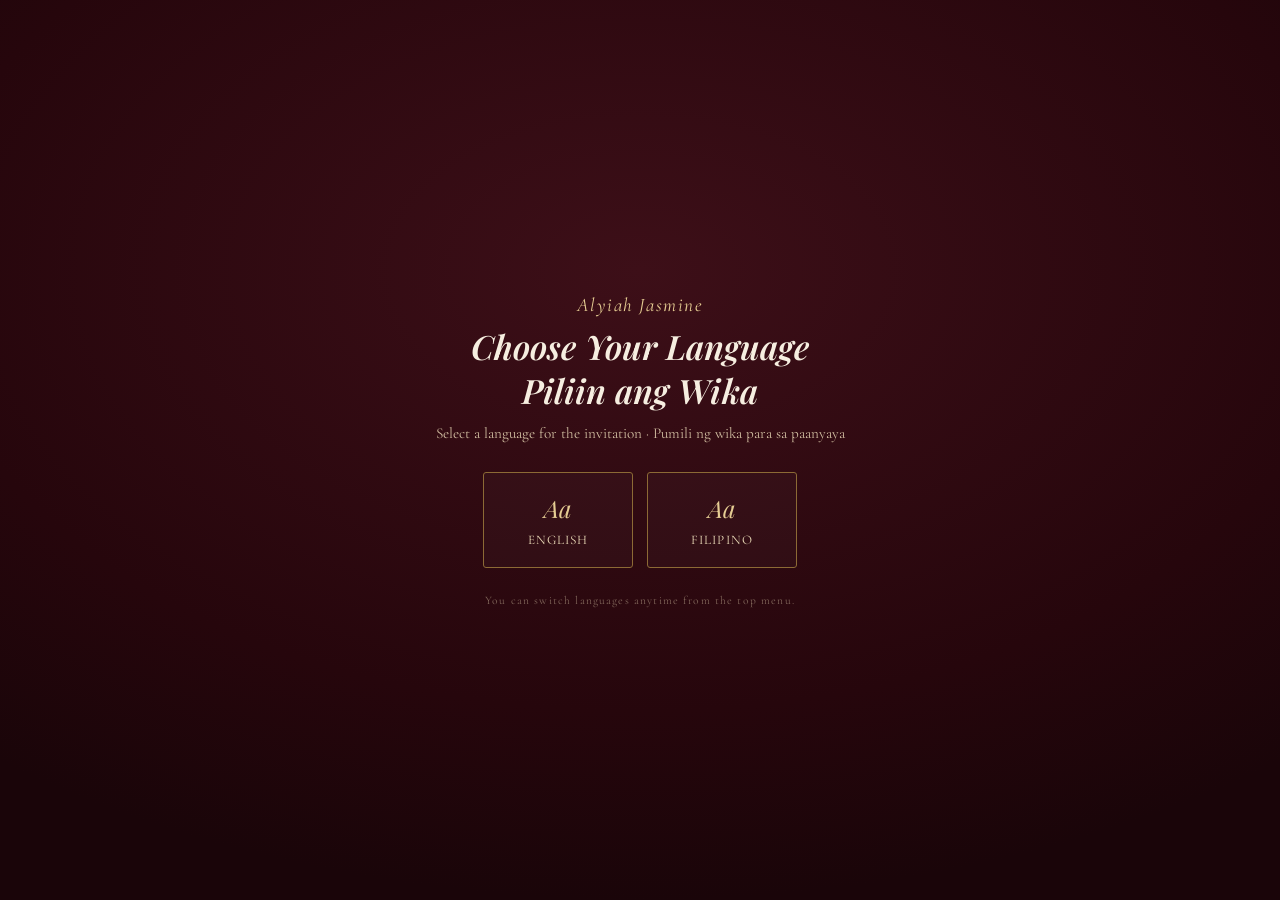
==== index.html @ 7d3e97ae "done" ====
<!DOCTYPE html>
<html lang="en">
<head>
<meta charset="UTF-8">
<meta name="viewport" content="width=device-width, initial-scale=1.0, viewport-fit=cover">
<title>Alyiah Jasmine — Eighteenth Debut</title>
<link rel="preconnect" href="https://fonts.googleapis.com">
<link rel="preconnect" href="https://fonts.gstatic.com" crossorigin>
<link href="https://fonts.googleapis.com/css2?family=Playfair+Display:ital,wght@0,600;0,700;0,900;1,600;1,700&family=Cormorant+Garamond:ital,wght@0,400;0,500;0,600;1,400;1,500&family=EB+Garamond:ital,wght@0,400;0,500;1,400&display=swap" rel="stylesheet">
<link rel="stylesheet" href="css/style.css">
</head>
<body class="is-gated">

<!-- ============ LANGUAGE GATE (pre-loading localization) ============ -->
<div class="lang-gate" id="langGate">
  <div class="lang-gate-card">
    <p class="lang-gate-mark">Alyiah Jasmine</p>
    <h1 class="lang-gate-title">Choose Your Language<br>Piliin ang Wika</h1>
    <p class="lang-gate-sub">Select a language for the invitation · Pumili ng wika para sa paanyaya</p>
    <div class="lang-gate-options">
      <button type="button" class="lang-option" data-lang-choice="en">
        <span class="lang-flag">Aa</span>
        <span class="lang-name">English</span>
      </button>
      <button type="button" class="lang-option" data-lang-choice="fil">
        <span class="lang-flag">Aa</span>
        <span class="lang-name">Filipino</span>
      </button>
    </div>
    <p class="lang-gate-foot">You can switch languages anytime from the top menu.</p>
  </div>
</div>

<!-- ============ PRELOADER (only appears if loading is slow) ============ -->
<div class="preloader" id="preloader" aria-hidden="true">
  <div class="preloader-inner">
    <div class="preloader-ring"></div>
    <p class="preloader-label" data-i18n="preloader.label">Preparing your invitation…</p>
  </div>
</div>

<div class="satin-bg" aria-hidden="true">
  <div class="satin-base"></div>
  <div class="satin-sheen"></div>
  <div class="satin-grain"></div>
  <div class="satin-vignette"></div>
</div>

<nav class="chapter-nav" aria-label="Chapters">
  <span class="brand-mark">Alyiah Jasmine</span>
  <ol class="nav-list" id="navList">
    <li><button class="nav-link" data-goto="invitation"><span class="nav-num">01</span><span data-i18n="nav.invitation">Invitation</span></button></li>
    <li><button class="nav-link" data-goto="celebration"><span class="nav-num">02</span><span data-i18n="nav.celebration">Celebration</span></button></li>
    <li><button class="nav-link" data-goto="candles"><span class="nav-num">03</span><span data-i18n="nav.candles">18 Roses</span></button></li>
    <li><button class="nav-link" data-goto="treasures"><span class="nav-num">04</span><span data-i18n="nav.treasures">18 Treasures</span></button></li>
    <li><button class="nav-link" data-goto="wishes"><span class="nav-num">05</span><span data-i18n="nav.wishes">18 Wishes &amp; Prayers</span></button></li>
    <li><button class="nav-link" data-goto="bills"><span class="nav-num">06</span><span data-i18n="nav.bills">18 Bills</span></button></li>
    <li><button class="nav-link" data-goto="memories"><span class="nav-num">07</span><span data-i18n="nav.memories">Memories</span></button></li>
    <li><button class="nav-link" data-goto="messages"><span class="nav-num">08</span><span data-i18n="nav.messages">Messages</span></button></li>
    <li><button class="nav-link" data-goto="goodbye"><span class="nav-num">09</span><span data-i18n="nav.goodbye">Goodbye</span></button></li>
  </ol>
  <div class="nav-lang" aria-label="Language">
    <button type="button" data-lang="en">EN</button>
    <button type="button" data-lang="fil">FIL</button>
  </div>
  <button type="button" class="nav-music" id="musicToggle" data-i18n-aria="music.playAria" aria-label="Toggle background music">
    <svg class="icon-playing" viewBox="0 0 24 24" fill="none" stroke="currentColor" stroke-width="1.6"><path d="M9 18V6l10-2v12"/><circle cx="6" cy="18" r="3"/><circle cx="16" cy="16" r="3"/></svg>
    <svg class="icon-muted" viewBox="0 0 24 24" fill="none" stroke="currentColor" stroke-width="1.6"><path d="M9 18V6l10-2v12"/><circle cx="6" cy="18" r="3"/><circle cx="16" cy="16" r="3"/><path d="M2 2l20 20" stroke="#e6cd93"/></svg>
  </button>
  <!-- Mobile-only hamburger toggle. Hidden on desktop/tablet; shown under
       the mobile nav breakpoint in style.css (same breakpoint that hides
       .nav-list). Opens #mobileNavPanel, a dropdown reusing the same
       [data-goto] buttons/i18n keys as the desktop nav-list below, so
       clicks route through the existing delegated click handler in
       main.js with no duplicate navigation logic. -->
  <button type="button" class="nav-burger" id="navBurger" data-i18n-aria="nav.menuAria" aria-label="Open navigation menu" aria-expanded="false" aria-controls="mobileNavPanel">
    <span class="nav-burger-bar"></span>
    <span class="nav-burger-bar"></span>
    <span class="nav-burger-bar"></span>
  </button>
</nav>

<!-- Mobile navigation dropdown + backdrop. Desktop/tablet: never shown
     (display:none outside the mobile breakpoint). Mobile: toggled open/
     closed by #navBurger via main.js, which just adds/removes the
     .is-open class and lets the existing document-level [data-goto]
     click handler perform the actual chapter navigation. -->
<div class="mobile-nav-backdrop" id="mobileNavBackdrop"></div>
<div class="mobile-nav" id="mobileNavPanel" aria-hidden="true">
  <div class="mobile-nav-inner">
    <p class="mobile-nav-brand">Alyiah Jasmine</p>
    <ol class="mobile-nav-list">
      <li><button class="nav-link" data-goto="invitation"><span class="nav-num">01</span><span data-i18n="nav.invitation">Invitation</span></button></li>
      <li><button class="nav-link" data-goto="celebration"><span class="nav-num">02</span><span data-i18n="nav.celebration">Celebration</span></button></li>
      <li><button class="nav-link" data-goto="candles"><span class="nav-num">03</span><span data-i18n="nav.candles">18 Roses</span></button></li>
      <li><button class="nav-link" data-goto="treasures"><span class="nav-num">04</span><span data-i18n="nav.treasures">18 Treasures</span></button></li>
      <li><button class="nav-link" data-goto="wishes"><span class="nav-num">05</span><span data-i18n="nav.wishes">18 Wishes &amp; Prayers</span></button></li>
      <li><button class="nav-link" data-goto="bills"><span class="nav-num">06</span><span data-i18n="nav.bills">18 Bills</span></button></li>
      <li><button class="nav-link" data-goto="memories"><span class="nav-num">07</span><span data-i18n="nav.memories">Memories</span></button></li>
      <li><button class="nav-link" data-goto="messages"><span class="nav-num">08</span><span data-i18n="nav.messages">Messages</span></button></li>
      <li><button class="nav-link" data-goto="goodbye"><span class="nav-num">09</span><span data-i18n="nav.goodbye">Goodbye</span></button></li>
    </ol>
  </div>
</div>

<main id="main">

  <!-- ============ CHAPTER 01 — INVITATION ============ -->
  <section class="chapter" id="chapter-invitation" data-chapter="invitation">
    <div class="floral-frame" aria-hidden="true">
      <svg class="corner c-tl"><use href="#floral-corner"/></svg>
      <svg class="corner c-tr"><use href="#floral-corner"/></svg>
      <svg class="corner c-bl"><use href="#floral-corner"/></svg>
      <svg class="corner c-br"><use href="#floral-corner"/></svg>
    </div>
    <div class="invite-scene">

      <div class="intro-stage" id="introStage">
        <h1 class="hero-name">
          <span class="line"><span>ALYIAH</span></span>
          <span class="line"><span>JASMINE</span></span>
        </h1>
        <p class="hero-turns"><span data-i18n="hero.turns">turns</span> <span class="hero-18" data-i18n="hero.eighteen">eighteen</span></p>
        <div class="intro-details">
          <p class="invite-line" data-i18n="invite.line">Join us to celebrate as Alyiah Jasmine turns eighteen.</p>
          <p class="invite-date">09 . 05 . 2026</p>
          <p class="invite-meta" data-i18n="invite.time">Six o'clock in the evening</p>
          <p class="invite-meta" data-i18n="invite.venue">Baytown Clubhouse — Habay 1, Bacoor, Cavite</p>
        </div>
        <div class="intro-continue" id="introContinue">
          <button type="button" class="btn-ghost" id="introContinueBtn">Continue &rarr;</button>
        </div>
      </div>

      <div class="envelope-stage" id="envelopeStage">
        <p class="eyebrow" data-i18n="invite.cordial">You are cordially invited</p>
        <div class="envelope-wrap">
          <button class="envelope" id="envelopeBtn" data-i18n-aria="invite.tapHint" aria-label="Open the invitation letter">
            <div class="envelope-back"></div>
            <div class="envelope-flap"></div>
            <div class="envelope-seal" aria-hidden="true">AJ</div>
          </button>
        </div>
        <p class="tap-hint" data-i18n="invite.tapHint">Open the Invitation</p>
      </div>

      <div class="letter-stage" id="letterStage" hidden>
        <div class="letter-card">
          <p class="letter-kicker" data-i18n="letter.kicker">Dear Guest,</p>
          <p class="letter-body" data-i18n="letter.body1">Some birthdays are simply celebrated. Others mark the beginning of something new — a little more poise, a little more grace, and the woman she is becoming.</p>
          <p class="letter-body" data-i18n="letter.body2">On the fifth of September, we open our doors and our hearts as Alyiah Jasmine turns eighteen. There will be candlelight, laughter, treasured company, and a great deal of joy.</p>
          <p class="letter-body" data-i18n="letter.body3">We would be so glad if you could be part of it.</p>
          <p class="letter-question" data-i18n="letter.question">Will you join us?</p>

          <div class="rsvp-name-field">
            <label for="rsvpName" data-i18n="rsvp.nameLabel">Your Full Name</label>
            <input type="text" id="rsvpName" maxlength="80" autocomplete="name" data-i18n-placeholder="rsvp.namePlaceholder" placeholder="e.g. Maria Dela Cruz">
            <p class="rsvp-name-hint" data-i18n="rsvp.nameHint">Please write your full name so we can find you on the guest list.</p>
          </div>

          <div class="rsvp-row">
            <button class="btn-gold" id="rsvpYes" data-i18n="rsvp.yesBtn" disabled>Yes, I'll Be There</button>
            <button class="btn-ghost" id="rsvpMaybe" data-i18n="rsvp.maybeBtn">Maybe — Not Yet Sure</button>
          </div>

          <div class="rsvp-divider"><span data-i18n="rsvp.or">or</span></div>

          <div class="rsvp-listed">
            <button class="btn-ghost small" id="rsvpAlready" data-i18n="rsvp.alreadyBtn">I'm Already On The List</button>
          </div>

          <p class="rsvp-response" id="rsvpResponse" hidden></p>
          <div class="rsvp-continue" id="rsvpContinue" hidden>
            <button class="btn-gold" id="rsvpContinueBtn" data-i18n="rsvp.continueBtn">Continue to the Celebration →</button>
          </div>
        </div>
      </div>

    </div>
  </section>

  <!-- ============ CHAPTER 02 — CELEBRATION ============ -->
  <section class="chapter" id="chapter-celebration" data-chapter="celebration">
    <div class="chapter-inner">
      <div class="chapter-head">
        <span class="eyebrow" data-i18n="celebration.eyebrow">02 — The Celebration</span>
        <h2 class="chapter-title" data-i18n="celebration.title">Details of the Evening</h2>
      </div>

      <div class="celebration-grid">
        <div class="detail-card"><h3 data-i18n="detail.dateLabel">Date</h3><p data-i18n="detail.dateValue">September 5, 2026</p></div>
        <div class="detail-card"><h3 data-i18n="detail.timeLabel">Time</h3><p data-i18n="detail.timeValue">Six in the Evening</p></div>
        <div class="detail-card map-card">
          <h3 data-i18n="detail.locationLabel">Location</h3>
          <p>Baytown Clubhouse<br>Habay 1, Bacoor, Cavite</p>
          <a class="btn-ghost small" id="mapLink" data-i18n="detail.viewLocation" href="#" target="_blank" rel="noopener">View Location</a>
        </div>
      </div>

      <svg class="floral-divider"><use href="#floral-divider"/></svg>

      <div class="countdown">
        <p class="countdown-label" data-i18n="countdown.label">The Celebration Begins In</p>
        <div class="countdown-row">
          <div class="cd-unit"><span id="cdDays">00</span><label data-i18n="countdown.days">Days</label></div>
          <div class="cd-unit"><span id="cdHours">00</span><label data-i18n="countdown.hours">Hours</label></div>
          <div class="cd-unit"><span id="cdMins">00</span><label data-i18n="countdown.mins">Minutes</label></div>
          <div class="cd-unit"><span id="cdSecs">00</span><label data-i18n="countdown.secs">Seconds</label></div>
        </div>
      </div>

      <div class="dresscode">
        <h3 class="eyebrow" data-i18n="dresscode.eyebrow">Dress Code</h3>
        <p class="dresscode-sub" data-i18n="dresscode.sub">Formal / Elegant Attire</p>
        <div class="dresscode-grid">
          <div class="dc-card">
            <div class="dc-swatch" style="background:#F4B8C8;"></div>
            <h4 data-i18n="dresscode.color1Title">Baby Pink</h4>
            <p data-i18n="dresscode.color1Desc">Blush, rose, or soft pink tones</p>
          </div>
          <div class="dc-card">
            <div class="dc-swatch" style="background:#D9C4A0;"></div>
            <h4 data-i18n="dresscode.color2Title">Beige</h4>
            <p data-i18n="dresscode.color2Desc">Cream, sand, or warm neutral tones</p>
          </div>
        </div>
      </div>

      <div class="gift-section">
        <h3 class="eyebrow" data-i18n="gift.eyebrow">A Gift From The Heart</h3>
        <p class="gift-sub" data-i18n="gift.sub">Your presence is the most treasured gift of all. If you wish to bring something more, here are a few ideas.</p>
        <div class="gift-grid">
          <div class="gift-card">
            <svg viewBox="0 0 64 64" fill="none" stroke="currentColor" stroke-width="1.4"><path d="M16 24h32l-3 30H19l-3-30z"/><path d="M22 24v-4a10 10 0 0 1 20 0v4"/></svg>
            <span data-i18n="gift.bags">Bags</span>
          </div>
          <div class="gift-card">
            <svg viewBox="0 0 64 64" fill="none" stroke="currentColor" stroke-width="1.4"><path d="M26 8h12l4 10-6 4 6 4-6 30H24l-6-30 6-4-6-4z"/></svg>
            <span data-i18n="gift.dresses">Dresses</span>
          </div>
          <div class="gift-card">
            <svg viewBox="0 0 64 64" fill="none" stroke="currentColor" stroke-width="1.4"><circle cx="24" cy="24" r="9"/><path d="M31 31l16 16"/><path d="M43 43l6 6 4-4-6-6"/></svg>
            <span data-i18n="gift.makeup">Makeup</span>
          </div>
          <div class="gift-card">
            <svg viewBox="0 0 64 64" fill="none" stroke="currentColor" stroke-width="1.4"><path d="M14 12c6 10 12 14 18 14s12-4 18-14"/><circle cx="32" cy="42" r="7"/></svg>
            <span data-i18n="gift.necklaces">Necklaces</span>
          </div>
          <div class="gift-card">
            <svg viewBox="0 0 64 64" fill="none" stroke="currentColor" stroke-width="1.4"><path d="M26 10h12v14c0 6-3 9-6 9s-6-3-6-9V10z"/><path d="M23 33h18l-3 21H26l-3-21z"/></svg>
            <span data-i18n="gift.lipstick">Lipstick (Nude Shades)</span>
          </div>
        </div>
        <p class="gift-note" data-i18n="gift.note">Monetary gifts are also received with gratitude and love.</p>
      </div>
      <div class="chapter-footer">
        <button type="button" class="btn-gold chapter-continue-btn" data-goto="candles" data-i18n="celebration.continueBtn">Continue to 18 Roses &rarr;</button>
      </div>
    </div>
  </section>

  <!-- ============ CHAPTER 03 — 18 ROSES (BALLROOM SCENE) ============ -->
  <section class="chapter chapter--ballroom" id="chapter-candles" data-chapter="candles">
    <div class="ballroom-scene">
      <div class="ballroom-caption">
        <span class="eyebrow" data-i18n="candles.eyebrow">03 — Eighteen Roses</span>
        <h2 class="chapter-title" data-i18n="candles.title">A Rose For Every Year</h2>
        <p class="hint" data-i18n="candles.hint">Tap a rose to read who it's for.</p>
      </div>
      <div class="ballroom-mapwrap" id="ballroomMapwrapDesktop">
        <img src="wholemap.png" alt="" class="ballroom-map" draggable="false">
        <div class="ballroom-scrim" aria-hidden="true"></div>
      </div>
      <!-- Mobile-only three-part portrait map (top/middle/bottom), stacked
           edge-to-edge with no gaps/borders so it reads as one continuous
           tall ballroom. Shown instead of the desktop wrap above under the
           mobile-portrait breakpoint — see the media query in style.css. -->
      <div class="ballroom-mapwrap-mobile" id="ballroomMapwrapMobile">
        <img src="map-mobile-top.jpg" alt="" class="ballroom-map-part" draggable="false">
        <img src="map-mobile-middle.jpg" alt="" class="ballroom-map-part" draggable="false">
        <img src="map-mobile-bot.jpg" alt="" class="ballroom-map-part" draggable="false">
        <div class="ballroom-scrim" aria-hidden="true"></div>
      </div>
      <div class="ballroom-figures" id="candleGrid" aria-label="Eighteen roses"></div>
      <div class="ballroom-footer">
        <button type="button" class="btn-gold chapter-continue-btn" data-goto="treasures" data-i18n="candles.continueBtn">Continue to 18 Treasures &rarr;</button>
      </div>
    </div>
  </section>

  <!-- ============ CHAPTER 04 — 18 TREASURES (BALLROOM SCENE) ============
       Same ballroom layout system as 18 Roses (see chapter-candles above
       and the BALLROOM SCENE SYSTEM in js/main.js): same map, same
       character/name positioning + collision rules, same container
       structure, same responsive (desktop map / mobile 3-part stack)
       behavior. Only the characters and names differ, via Treasures'
       own existing data in main.js (treasuresData, item art "bag") —
       nothing from 18 Roses' characters or names is reused. ============ -->
  <section class="chapter chapter--ballroom" id="chapter-treasures" data-chapter="treasures">
    <div class="ballroom-scene">
      <div class="ballroom-caption">
        <span class="eyebrow" data-i18n="treasures.eyebrow">04 — Eighteen Treasures</span>
        <h2 class="chapter-title" data-i18n="treasures.title">Gifts From Loved Ones</h2>
        <p class="hint" data-i18n="treasures.hint">Tap a treasure to see who it's from.</p>
      </div>
      <div class="ballroom-mapwrap" id="treasuresMapwrapDesktop">
        <img src="wholemap.png" alt="" class="ballroom-map" draggable="false">
        <div class="ballroom-scrim" aria-hidden="true"></div>
      </div>
      <!-- Mobile-only three-part portrait map (top/middle/bottom), stacked
           edge-to-edge with no gaps/borders so it reads as one continuous
           tall ballroom. Shown instead of the desktop wrap above under the
           mobile-portrait breakpoint — see the media query in style.css. -->
      <div class="ballroom-mapwrap-mobile" id="treasuresMapwrapMobile">
        <img src="map-mobile-top.jpg" alt="" class="ballroom-map-part" draggable="false">
        <img src="map-mobile-middle.jpg" alt="" class="ballroom-map-part" draggable="false">
        <img src="map-mobile-bot.jpg" alt="" class="ballroom-map-part" draggable="false">
        <div class="ballroom-scrim" aria-hidden="true"></div>
      </div>
      <div class="ballroom-figures" id="treasureGrid" aria-label="Eighteen treasures"></div>
      <div class="ballroom-footer">
        <button type="button" class="btn-gold chapter-continue-btn" data-goto="wishes" data-i18n="treasures.continueBtn">Continue to 18 Wishes &amp; Prayers &rarr;</button>
      </div>
    </div>
  </section>

  <!-- ============ CHAPTER 05 — 18 WISHES & PRAYERS (BALLROOM SCENE) ============
       Same ballroom layout system as 18 Roses / 18 Treasures (see
       chapter-candles above and the BALLROOM SCENE SYSTEM in js/main.js):
       same map, same character/name positioning + collision rules, same
       container structure, same responsive (desktop map / mobile 3-part
       stack) behavior. Only the characters and names differ, via Wishes'
       own existing data in main.js (wishesData and the "candle" item art)
       — nothing from 18 Roses' or 18 Treasures' characters or names is
       reused. ============ -->
  <section class="chapter chapter--ballroom" id="chapter-wishes" data-chapter="wishes">
    <div class="ballroom-scene">
      <div class="ballroom-caption">
        <span class="eyebrow" data-i18n="wishes.eyebrow">05 — Eighteen Wishes &amp; Prayers</span>
        <h2 class="chapter-title" data-i18n="wishes.title">A Candle For Each Blessing</h2>
        <p class="hint" data-i18n="wishes.hint">Tap a candle to read a wish or prayer.</p>
      </div>
      <div class="ballroom-mapwrap" id="wishesMapwrapDesktop">
        <img src="wholemap.png" alt="" class="ballroom-map" draggable="false">
        <div class="ballroom-scrim" aria-hidden="true"></div>
      </div>
      <!-- Mobile-only three-part portrait map (top/middle/bottom), stacked
           edge-to-edge with no gaps/borders so it reads as one continuous
           tall ballroom. Shown instead of the desktop wrap above under the
           mobile-portrait breakpoint — see the media query in style.css. -->
      <div class="ballroom-mapwrap-mobile" id="wishesMapwrapMobile">
        <img src="map-mobile-top.jpg" alt="" class="ballroom-map-part" draggable="false">
        <img src="map-mobile-middle.jpg" alt="" class="ballroom-map-part" draggable="false">
        <img src="map-mobile-bot.jpg" alt="" class="ballroom-map-part" draggable="false">
        <div class="ballroom-scrim" aria-hidden="true"></div>
      </div>
      <div class="ballroom-figures" id="wishGrid" aria-label="Eighteen wishes and prayers"></div>
      <div class="ballroom-footer">
        <button type="button" class="btn-gold chapter-continue-btn" data-goto="bills" data-i18n="wishes.continueBtn">Continue to 18 Bills &rarr;</button>
      </div>
    </div>
  </section>

  <!-- ============ CHAPTER 06 — 18 BILLS (BALLROOM SCENE) ============
       Same ballroom layout system as 18 Roses / 18 Treasures / 18 Wishes
       & Prayers (see chapter-candles above and the BALLROOM SCENE SYSTEM
       in js/main.js): same map, same character/name positioning +
       collision rules, same container structure, same responsive
       (desktop map / mobile 3-part stack) behavior. Only the characters
       and names differ, via Bills' own existing data in main.js
       (billsData and the "cash" item art) — nothing from 18 Roses',
       18 Treasures', or 18 Wishes & Prayers' characters or names is
       reused. ============ -->
  <section class="chapter chapter--ballroom" id="chapter-bills" data-chapter="bills">
    <div class="ballroom-scene">
      <div class="ballroom-caption">
        <span class="eyebrow" data-i18n="bills.eyebrow">06 — Eighteen Bills</span>
        <h2 class="chapter-title" data-i18n="bills.title">A Toast to Prosperity</h2>
        <p class="hint" data-i18n="bills.hint">Pull a tag to reveal a name.</p>
      </div>
      <div class="ballroom-mapwrap" id="billsMapwrapDesktop">
        <img src="wholemap.png" alt="" class="ballroom-map" draggable="false">
        <div class="ballroom-scrim" aria-hidden="true"></div>
      </div>
      <!-- Mobile-only three-part portrait map (top/middle/bottom), stacked
           edge-to-edge with no gaps/borders so it reads as one continuous
           tall ballroom. Shown instead of the desktop wrap above under the
           mobile-portrait breakpoint — see the media query in style.css. -->
      <div class="ballroom-mapwrap-mobile" id="billsMapwrapMobile">
        <img src="map-mobile-top.jpg" alt="" class="ballroom-map-part" draggable="false">
        <img src="map-mobile-middle.jpg" alt="" class="ballroom-map-part" draggable="false">
        <img src="map-mobile-bot.jpg" alt="" class="ballroom-map-part" draggable="false">
        <div class="ballroom-scrim" aria-hidden="true"></div>
      </div>
      <div class="ballroom-figures" id="billGrid" aria-label="Eighteen bills"></div>
      <div class="ballroom-footer">
        <button type="button" class="btn-gold chapter-continue-btn" data-goto="memories" data-i18n="bills.continueBtn">Continue to Memories &rarr;</button>
      </div>
    </div>
  </section>

  <!-- ============ CHAPTER 07 — MEMORIES ============ -->
  <section class="chapter chapter-memories" id="chapter-memories" data-chapter="memories">

    <!-- Scene-wide curtains: left & right drapes frame the full installation -->
    <div class="mem-curtain mem-curtain--left" aria-hidden="true">
      <img src="assets/curtain_left.png" alt="">
    </div>
    <div class="mem-curtain mem-curtain--right" aria-hidden="true">
      <img src="assets/curtain_right.png" alt="">
    </div>

    <!-- Floral corner swags anchored to the upper corners -->
    <div class="mem-floral mem-floral--left" aria-hidden="true">
      <img src="assets/23.png" alt="">
    </div>
    <div class="mem-floral mem-floral--right" aria-hidden="true">
      <img src="assets/24.png" alt="">
    </div>

    <!-- String lights span the full width above the title -->
    <div class="mem-lights" aria-hidden="true">
      <img src="assets/25.png" alt="">
    </div>

    <!-- Scrollable inner content -->
    <div class="chapter-inner mem-inner">

      <!-- Title — part of the wall, not a banner -->
      <div class="mem-title-block">
        <span class="eyebrow mem-eyebrow" data-i18n="memories.eyebrow">07 — Memories</span>
        <h2 class="chapter-title mem-chapter-title" data-i18n="memories.title">A Wall of Moments</h2>
        <p class="memories-tagline">
          <span data-i18n="memories.taglineA">Collect Moments,</span>
          <span class="tagline-accent" data-i18n="memories.taglineB">Not Things</span>
        </p>
      </div>

      <!-- Add Memory button — no QR code -->
      <div class="memory-toolbar">
        <button class="btn-gold" id="openMemoryUpload" data-i18n="memories.addBtn">Add Your Memory</button>
        <!-- QR hidden: guests receive a physical QR card pointing to guest.html -->
        <div class="memory-qr" id="memoryQr" hidden>
          <p class="memory-qr-label" data-i18n="memories.qrLabel">Scan to share from your phone</p>
          <div class="memory-qr-code" id="memoryQrCode" aria-hidden="true"></div>
          <a class="memory-qr-link" id="memoryQrLink" href="guest.html" target="_blank" rel="noopener">guest.html</a>
        </div>
      </div>

      <!-- Physical Memory Wall Display Wrapper — Full Screen Width -->
      <div class="memory-wall-wrapper">
        <!-- Subtle hanging gold display cords behind memory cards -->
        <svg class="memory-cords-svg" viewBox="0 0 1400 380" preserveAspectRatio="none" aria-hidden="true">
          <defs>
            <linearGradient id="cordGoldGrad" x1="0%" y1="0%" x2="100%" y2="0%">
              <stop offset="0%" stop-color="#c9a765" stop-opacity="0.05" />
              <stop offset="10%" stop-color="#c9a765" stop-opacity="0.6" />
              <stop offset="50%" stop-color="#f0d98a" stop-opacity="0.85" />
              <stop offset="90%" stop-color="#c9a765" stop-opacity="0.6" />
              <stop offset="100%" stop-color="#c9a765" stop-opacity="0.05" />
            </linearGradient>
            <filter id="cordShadow" x="-10%" y="-20%" width="120%" height="140%">
              <feDropShadow dx="0" dy="2" stdDeviation="3" flood-color="#000000" flood-opacity="0.65" />
              <feDropShadow dx="0" dy="0" stdDeviation="4" flood-color="#c9a765" flood-opacity="0.3" />
            </filter>
          </defs>
          <!-- Row 1 hanging display cord -->
          <path d="M 0,30 Q 700,48 1400,30" stroke="url(#cordGoldGrad)" stroke-width="1.8" fill="none" filter="url(#cordShadow)" />
          <!-- Row 2 hanging display cord -->
          <path d="M 0,195 Q 700,213 1400,195" stroke="url(#cordGoldGrad)" stroke-width="1.8" fill="none" filter="url(#cordShadow)" />
          <!-- Row 3 hanging display cord -->
          <path d="M 0,360 Q 700,378 1400,360" stroke="url(#cordGoldGrad)" stroke-width="1.8" fill="none" filter="url(#cordShadow)" />
        </svg>

        <!-- The memory wall — primary visual hero -->
        <div class="memory-wall" id="memoryWall">
          <p class="wall-loading" data-i18n="memories.loading">Gathering memories…</p>
        </div>
      </div>

      <!-- Pagination -->
      <div class="memory-pagination" id="memoryPagination" hidden>
        <button type="button" class="btn-ghost small memory-page-btn" id="memoryPrevBtn" data-i18n="memories.prevBtn">&larr; Previous</button>
        <span class="memory-page-status" id="memoryPageStatus"></span>
        <button type="button" class="btn-ghost small memory-page-btn" id="memoryNextBtn" data-i18n="memories.nextBtn">Next &rarr;</button>
      </div>

      <!-- Asset Footer: Continue button at top of decorative asset footer (27.png) -->
      <footer class="mem-asset-footer">
        <div class="mem-footer-btn-wrap">
          <button type="button" class="btn-gold chapter-continue-btn" data-goto="messages" data-i18n="memories.continueBtn">Continue to Messages &rarr;</button>
        </div>
        <div class="memories-bottom-decor" aria-hidden="true">
          <img src="assets/27.png" alt="">
        </div>
      </footer>
    </div>
  </section>

  <!-- ============ CHAPTER 07 — MESSAGES ============ -->
  <section class="chapter" id="chapter-messages" data-chapter="messages">
    <div class="chapter-inner">
      <div class="chapter-head">
        <span class="eyebrow" data-i18n="messages.eyebrow">08 — Messages</span>
        <h2 class="chapter-title" data-i18n="messages.title">A Message For Alyiah</h2>
      </div>

      <!-- Leave a Message button opens the notepad modal -->
      <div class="message-toolbar">
        <button class="btn-gold" id="openMessageModal" data-i18n="messages.submitBtn">Leave A Message</button>
      </div>

      <!-- Notepad message cards -->
      <div class="message-wall" id="messageWall">
        <p class="wall-loading" data-i18n="messages.loading">Gathering messages…</p>
      </div>

      <!-- Pagination -->
      <div class="message-pagination" id="messagePagination" hidden>
        <button type="button" class="btn-ghost small memory-page-btn" id="msgPrevBtn" data-i18n="messages.prevBtn">&larr; Previous</button>
        <span class="memory-page-status" id="msgPageStatus"></span>
        <button type="button" class="btn-ghost small memory-page-btn" id="msgNextBtn" data-i18n="messages.nextBtn">Next &rarr;</button>
      </div>

      <div class="chapter-footer">
        <button type="button" class="btn-gold chapter-continue-btn" data-goto="goodbye" data-i18n="messages.continueBtn">Continue to Goodbye &rarr;</button>
      </div>
    </div>
  </section>

  <!-- ============ CHAPTER 08 — GOODBYE ============ -->
  <section class="chapter" id="chapter-goodbye" data-chapter="goodbye">
    <div class="chapter-inner">
      <svg class="floral-divider"><use href="#floral-divider"/></svg>
      <p class="eyebrow" data-i18n="goodbye.thanks">Thank You For Celebrating With Us</p>
      <p class="goodbye-name">Alyiah Jasmine</p>
      <p class="goodbye-18">18</p>
      <p class="goodbye-msg" data-i18n="goodbye.msg">Thank you for being part of this special chapter. Every candle, every treasure, every message — it all means more than words can hold.</p>
      <p class="goodbye-date">09 . 05 . 2026</p>
      <svg class="floral-divider"><use href="#floral-divider"/></svg>
      <button class="btn-ghost small" id="replayBtn" style="margin-top:1.4em;" data-i18n="goodbye.replayBtn">Replay the Invitation</button>
    </div>
  </section>

</main>

<!-- ============ DETAIL MODAL (candles / treasures / bills) ============ -->
<div class="modal-overlay" id="detailModal" hidden>
  <div class="modal-card" role="dialog" aria-modal="true" aria-labelledby="modalName">
    <button class="modal-close" id="detailModalClose" aria-label="Close">&times;</button>
    <p class="modal-eyebrow" id="modalEyebrow"></p>
    <p class="modal-name" id="modalName"></p>
    <p class="modal-msg" id="modalMsg"></p>
  </div>
</div>

<!-- ============ MEMORY UPLOAD MODAL ============ -->
<div class="modal-overlay" id="uploadModal" hidden>
  <div class="modal-card memory-upload-card" role="dialog" aria-modal="true" aria-labelledby="uploadTitle">
    <button class="modal-close" id="uploadModalClose" aria-label="Close">&times;</button>
    <p class="modal-eyebrow" data-i18n="memories.eyebrow">Memories</p>
    <p class="modal-name" id="uploadTitle" data-i18n="memories.modalTitle">Add Your Memory</p>
    <form id="uploadForm" novalidate>
      <div class="form-field">
        <label for="memName" data-i18n="memories.nameLabel">Your Name</label>
        <input type="text" id="memName" maxlength="60" autocomplete="name" placeholder="Your Name" aria-describedby="memNameError" required>
        <p class="field-error" id="memNameError" aria-live="polite"></p>
      </div>
      <div class="form-field">
        <label for="memCaption" data-i18n="memories.captionLabel">Description</label>
        <textarea id="memCaption" maxlength="500" placeholder="Write something about this memory..." aria-describedby="memCaptionError" required></textarea>
        <p class="field-error" id="memCaptionError" aria-live="polite"></p>
      </div>
      <div class="form-field">
        <label for="memImage" data-i18n="memories.photoLabel">Photo</label>
        <label class="upload-photo-control" for="memImage"><span data-i18n="memories.uploadBtn">Upload Photo</span></label>
        <input class="visually-hidden" type="file" id="memImage" accept="image/jpeg,image/png,image/webp" aria-describedby="memImageError" required>
        <div class="photo-preview" id="photoPreview" hidden><img id="photoPreviewImage" alt="Selected memory photo preview"></div>
        <p class="field-error" id="memImageError" aria-live="polite"></p>
        <p class="form-note" data-i18n="memories.photoNote">Required — under 8MB, JPG, PNG, or WebP.</p>
      </div>
      <div class="memory-modal-actions">
        <button type="button" class="btn-ghost small" id="uploadCancel" data-i18n="memories.cancelBtn">Cancel</button>
        <button type="submit" class="btn-gold" data-i18n="memories.submitBtn">Add Memory</button>
      </div>
      <p class="form-status" id="uploadStatus"></p>
    </form>
  </div>
</div>

<!-- ============ MESSAGE NOTEPAD MODAL ============ -->
<div class="modal-overlay" id="messageModal" hidden>
  <div class="modal-card notepad-card" role="dialog" aria-modal="true" aria-labelledby="messageModalTitle">
    <button class="modal-close" id="messageModalClose" aria-label="Close">&times;</button>
    <p class="modal-eyebrow" data-i18n="messages.eyebrow">08 — Messages</p>
    <p class="modal-name" id="messageModalTitle" data-i18n="messages.title">A Message For Alyiah</p>
    <form id="messageForm" novalidate>
      <div class="notepad-sheet">
        <div class="notepad-name-row">
          <label class="notepad-label" for="msgName" data-i18n="messages.nameLabel">Your Name</label>
          <input class="notepad-name-input" type="text" id="msgName" maxlength="60" autocomplete="name" placeholder="Your name…" required>
        </div>
        <div class="notepad-lines">
          <textarea class="notepad-textarea" id="msgText" maxlength="500" placeholder="Write your message…" required></textarea>
        </div>
      </div>
      <div class="memory-modal-actions">
        <button type="button" class="btn-ghost small" id="messageModalCancel" data-i18n="memories.cancelBtn">Cancel</button>
        <button type="submit" class="btn-gold" data-i18n="messages.submitBtn">Leave A Message</button>
      </div>
      <p class="form-status" id="msgStatus"></p>
    </form>
  </div>
</div>


<audio id="bgMusic" loop preload="auto">
  <source src="audio/background-music.mp3" type="audio/mpeg">
</audio>

    <div class="lightbox" id="lightbox" aria-hidden="true">
      <div class="lightbox-overlay"></div>
      <div class="lightbox-content">
        <img id="lightbox-photo" class="lightbox-photo" src="" alt="" loading="lazy">
        <div class="lightbox-info">
          <div class="lightbox-guest"><span class="lightbox-name" id="lightbox-name"></span></div>
          <div class="lightbox-caption" id="lightbox-caption"></div>
        </div>
        <div class="lightbox-actions">
          <button type="button" class="lightbox-action save-photo" data-i18n-aria="lightbox.saveAria" title="Save Photo">
            <span data-i18n="lightbox.saveBtn">Save Photo</span>
          </button>
          <button type="button" class="lightbox-action share-photo" data-i18n-aria="lightbox.shareAria" title="Share">
            <span data-i18n="lightbox.shareBtn">Share</span>
          </button>
        </div>
        <p class="lightbox-status" id="lightbox-status" role="status" aria-live="polite"></p>
        <button type="button" class="lightbox-close" aria-label="Close lightbox" data-i18n-aria="lightbox.closeAria">
          <span data-i18n="lightbox.closeBtn">✕</span>
        </button>
      </div>
    </div>
<div class="particle-layer" id="particleLayer" aria-hidden="true"></div>

<svg width="0" height="0" style="position:absolute" aria-hidden="true">
  <defs>
    <symbol id="floral-corner" viewBox="0 0 200 200">
      <g fill="none" stroke="currentColor" stroke-width="1.4" stroke-linecap="round" stroke-linejoin="round">
        <path d="M8,8 C40,10 55,30 50,60 C46,85 65,95 90,80 C110,68 130,75 135,95 C140,118 165,120 180,100"/>
        <path d="M50,60 C60,55 68,62 64,72 C60,82 46,80 44,68"/>
        <path d="M90,80 C95,68 108,68 110,80 C112,92 100,96 92,90"/>
        <path d="M135,95 C145,88 155,92 152,104 C150,114 138,112 136,102"/>
        <path d="M22,30 C30,24 38,28 36,38 C34,46 24,44 22,36"/>
        <circle cx="8" cy="8" r="3"/>
        <circle cx="180" cy="100" r="2.4"/>
        <circle cx="115" cy="60" r="1.8"/>
      </g>
    </symbol>
    <symbol id="floral-divider" viewBox="0 0 400 40">
      <g fill="none" stroke="currentColor" stroke-width="1.2" stroke-linecap="round">
        <path d="M0,20 C60,5 90,35 140,20 C170,10 190,10 200,20 C210,30 230,30 260,20 C310,5 340,35 400,20"/>
        <circle cx="200" cy="20" r="3.5"/>
        <circle cx="140" cy="20" r="2"/>
        <circle cx="260" cy="20" r="2"/>
      </g>
    </symbol>
    <symbol id="rose-icon" viewBox="0 0 64 64">
      <g fill="none" stroke="currentColor" stroke-width="2" stroke-linecap="round" stroke-linejoin="round">
        <path d="M32 30c-6-4-9-10-6-16 3-6 11-7 15-2 3-9 13-11 18-5 5 6 1 15-8 18-3 8-12 10-19 5z"/>
        <path d="M32 30c-9 2-15 9-14 17 1 7 8 11 15 9 6-2 10-9 8-16-1-5-5-9-9-10z"/>
        <path d="M31 46c-2 5-2 10 0 14"/>
        <path d="M20 52c3-3 7-4 11-3"/>
        <path d="M42 50c-3-2-7-2-10 0"/>
      </g>
    </symbol>
  </defs>
</svg>

<script src="https://cdnjs.cloudflare.com/ajax/libs/gsap/3.12.5/gsap.min.js"></script>
<script src="https://cdnjs.cloudflare.com/ajax/libs/qrcodejs/1.0.0/qrcode.min.js"></script>
<script src="js/i18n.js"></script>
<script src="js/loader.js"></script>
<script src="js/storage.js"></script>
<script src="js/upload-service.js"></script>
<script src="js/main.js?v=20260829.5"></script>
</body>
</html>
---- css/style.css ----
/* ============================================================
   1. DESIGN TOKENS
   ============================================================ */
:root{
  --burgundy-deepest:#26060c;
  --burgundy-dark:#3d0f18;
  --burgundy:#54141f;
  --burgundy-light:#6e1c29;
  --wine-highlight:#8a2735;
  --gold-deep:#8c6a35;
  --gold:#c9a765;
  --gold-light:#e6cd93;
  --champagne:#ecdcb9;
  --cream:#f6eee0;
  --blush:#c99a94;
  --ink:#1a0509;
  --shadow:rgba(10,2,4,.55);

  --font-display:'Playfair Display', serif;
  --font-title:'Cormorant Garamond', serif;
  --font-body:'EB Garamond', serif;

  --nav-h:64px;
}

*{box-sizing:border-box;}
html,body{margin:0;padding:0;}
body{
  background:var(--burgundy-deepest);
  color:var(--cream);
  font-family:var(--font-body);
  overflow:hidden;
  height:100vh;
  width:100vw;
  -webkit-font-smoothing:antialiased;
}
body.is-gated{overflow:hidden;}
img{max-width:100%;display:block;}
button{font-family:inherit;cursor:pointer;background:none;border:none;color:inherit;}
button:disabled{cursor:not-allowed;}
a{color:inherit;}
h1,h2,h3,h4{margin:0;font-weight:600;}
p{margin:0;}
ol,ul{margin:0;padding:0;list-style:none;}
::selection{background:var(--gold);color:var(--ink);}

:focus-visible{outline:1.5px solid var(--gold-light);outline-offset:3px;}

[hidden]{display:none !important;}

.sr-only{
  position:absolute;width:1px;height:1px;padding:0;margin:-1px;overflow:hidden;
  clip:rect(0,0,0,0);white-space:nowrap;border:0;
}

/* ============================================================
   2. SATIN BACKGROUND
   ============================================================ */
.satin-bg{position:fixed;inset:0;z-index:0;overflow:hidden;}
.satin-base{
  position:absolute;inset:-10%;
  background:
    radial-gradient(ellipse 60% 45% at 18% 12%, rgba(138,39,53,.55), transparent 60%),
    radial-gradient(ellipse 55% 50% at 85% 20%, rgba(110,28,41,.5), transparent 62%),
    radial-gradient(ellipse 70% 60% at 30% 85%, rgba(61,15,24,.7), transparent 65%),
    radial-gradient(ellipse 65% 55% at 90% 90%, rgba(84,20,31,.65), transparent 60%),
    linear-gradient(160deg, var(--burgundy-dark) 0%, var(--burgundy) 35%, var(--burgundy-deepest) 75%, var(--ink) 100%);
}
.satin-sheen{
  position:absolute; inset:-30%;
  background:linear-gradient(115deg, transparent 35%, rgba(230,205,147,.09) 48%, rgba(230,205,147,.14) 50%, rgba(230,205,147,.09) 52%, transparent 65%);
  mix-blend-mode:screen;
  animation:sheenMove 16s ease-in-out infinite;
}
@keyframes sheenMove{
  0%{transform:translate(-12%,-6%) rotate(0deg);}
  50%{transform:translate(10%,8%) rotate(2deg);}
  100%{transform:translate(-12%,-6%) rotate(0deg);}
}
.satin-vignette{
  position:absolute;inset:0;
  background:radial-gradient(ellipse 80% 80% at 50% 50%, transparent 40%, rgba(10,2,4,.55) 100%);
}
.satin-grain{
  position:absolute;inset:0;opacity:.04;mix-blend-mode:overlay;
  background-image:radial-gradient(rgba(255,255,255,.9) .6px, transparent .6px);
  background-size:3px 3px;
}

/* ============================================================
   3. TYPE UTILITIES
   ============================================================ */
.eyebrow{
  font-family:var(--font-title);
  font-size:.78rem;
  letter-spacing:.32em;
  text-transform:uppercase;
  color:var(--gold-light);
  font-weight:500;
}
.chapter-title{
  font-family:var(--font-display);
  font-style:italic;
  font-weight:600;
  font-size:clamp(1.8rem,4vw,2.9rem);
  color:var(--cream);
  margin-top:.35em;
}
.chapter-head{text-align:center;margin-bottom:clamp(1.6rem,4vh,3rem);}

.btn-gold{
  font-family:var(--font-title);
  letter-spacing:.16em;
  text-transform:uppercase;
  font-size:.82rem;
  font-weight:600;
  color:var(--ink);
  background:linear-gradient(180deg,var(--gold-light),var(--gold) 70%,var(--gold-deep));
  padding:.95em 2em;
  border-radius:2px;
  border:1px solid rgba(255,255,255,.35);
  box-shadow:0 4px 18px rgba(0,0,0,.35);
  transition:transform .35s ease, box-shadow .35s ease, filter .35s ease, opacity .35s ease;
}
.btn-gold:hover{transform:translateY(-2px);box-shadow:0 8px 24px rgba(0,0,0,.4);filter:brightness(1.06);}
.btn-gold:active{transform:translateY(0);}
.btn-gold:disabled{opacity:.4;filter:grayscale(.4);box-shadow:none;transform:none;}
.btn-gold:disabled:hover{transform:none;box-shadow:none;filter:grayscale(.4);}

.btn-ghost{
  font-family:var(--font-title);
  letter-spacing:.16em;
  text-transform:uppercase;
  font-size:.82rem;
  font-weight:600;
  color:var(--champagne);
  background:transparent;
  padding:.9em 1.9em;
  border-radius:2px;
  border:1px solid var(--gold-deep);
  transition:border-color .35s ease, color .35s ease, background .35s ease;
}
.btn-ghost:hover{border-color:var(--gold-light);color:var(--gold-light);background:rgba(201,167,101,.08);}
.btn-ghost.small{font-size:.72rem;padding:.6em 1.3em;}

/* ============================================================
   4. FLORAL ORNAMENTS
   ============================================================ */
.floral-frame{position:absolute;inset:0;pointer-events:none;color:var(--gold);opacity:.65;}
.floral-frame svg.corner{position:absolute;width:min(22vw,170px);height:min(22vw,170px);opacity:0;}
.floral-frame .c-tl{top:10px;left:10px;}
.floral-frame .c-tr{top:10px;right:10px;transform:scaleX(-1);}
.floral-frame .c-bl{bottom:10px;left:10px;transform:scaleY(-1);}
.floral-frame .c-br{bottom:10px;right:10px;transform:scale(-1,-1);}

.floral-divider{width:min(70%,320px);height:26px;color:var(--gold);opacity:.8;margin:1.4em auto;display:block;}

/* ============================================================
   5. NAVIGATION
   ============================================================ */
.chapter-nav{
  position:fixed;top:0;left:0;right:0;height:var(--nav-h);
  z-index:40;
  display:flex;align-items:center;
  padding:0 clamp(14px,3vw,34px);
  background:linear-gradient(180deg, rgba(26,5,9,.72), rgba(26,5,9,0));
  backdrop-filter:blur(2px);
}
.brand-mark{
  font-family:var(--font-title);font-style:italic;font-size:1.05rem;letter-spacing:.05em;color:var(--gold-light);
  white-space:nowrap;margin-right:clamp(10px,3vw,32px);
}
.nav-list{
  display:flex;gap:clamp(2px,1.6vw,26px);overflow-x:auto;flex:1;
  scrollbar-width:none;
}
.nav-list::-webkit-scrollbar{display:none;}
.nav-link{
  display:flex;align-items:baseline;gap:.5em;white-space:nowrap;
  padding:.5em .15em;position:relative;
  font-family:var(--font-title);font-size:.86rem;letter-spacing:.1em;text-transform:uppercase;
  color:rgba(236,220,185,.55);
  transition:color .3s ease;
}
.nav-link .nav-num{font-size:.72rem;color:var(--gold-deep);}
.nav-link:hover{color:var(--champagne);}
.nav-link.active{color:var(--gold-light);}
.nav-link.active::after{
  content:'';position:absolute;left:0;right:0;bottom:-2px;height:1px;background:var(--gold-light);
}
.nav-lang{
  margin-left:auto;display:flex;align-items:center;gap:6px;padding-left:clamp(10px,3vw,24px);flex:0 0 auto;
}
.nav-lang button{
  font-family:var(--font-title);font-size:.72rem;letter-spacing:.1em;text-transform:uppercase;
  color:rgba(236,220,185,.5);padding:.3em .6em;border:1px solid transparent;border-radius:2px;
  transition:color .25s ease,border-color .25s ease;
}
.nav-lang button.active{color:var(--gold-light);border-color:var(--gold-deep);}
.nav-lang button:hover{color:var(--champagne);}
.nav-music{
  margin-left:10px;display:flex;align-items:center;justify-content:center;flex:0 0 auto;
  width:34px;height:34px;border:1px solid var(--gold-deep);border-radius:50%;
  color:var(--gold-light);transition:border-color .25s ease,color .25s ease,background .25s ease;
}
.nav-music svg{width:16px;height:16px;}
.nav-music .icon-muted{display:none;}
.nav-music.is-muted .icon-playing{display:none;}
.nav-music.is-muted .icon-muted{display:block;}
.nav-music:hover{border-color:var(--gold-light);background:rgba(201,167,101,.1);}

/* Hamburger toggle — desktop/tablet: not shown at all (the full
   .nav-list already fits there). Turned on only inside the mobile
   breakpoint further down this file. */
.nav-burger{
  display:none;
  flex-direction:column;align-items:center;justify-content:center;gap:5px;
  width:34px;height:34px;margin-left:8px;flex:0 0 auto;
  border:1px solid var(--gold-deep);border-radius:50%;background:transparent;
  transition:border-color .25s ease,background .25s ease;
}
.nav-burger:hover{border-color:var(--gold-light);background:rgba(201,167,101,.1);}
.nav-burger-bar{
  display:block;width:15px;height:1.5px;background:var(--gold-light);
  transition:transform .25s ease,opacity .25s ease;
}
.nav-burger.is-active .nav-burger-bar:nth-child(1){transform:translateY(6.5px) rotate(45deg);}
.nav-burger.is-active .nav-burger-bar:nth-child(2){opacity:0;}
.nav-burger.is-active .nav-burger-bar:nth-child(3){transform:translateY(-6.5px) rotate(-45deg);}

/* Mobile nav dropdown + backdrop — inert and invisible outside the
   mobile breakpoint (see @media max-width:640px below), where display,
   open/close, sizing and touch spacing are defined. */
.mobile-nav-backdrop,.mobile-nav{display:none;}

/* ============================================================
   6. CHAPTER SHELL
   ============================================================ */
main{position:relative;z-index:5;height:100vh;height:100dvh;width:100vw;}
.chapter{
  position:absolute;inset:0;
  padding:calc(var(--nav-h) + clamp(20px,5vh,60px)) clamp(18px,6vw,80px) clamp(30px,6vh,60px);
  overflow-y:auto;
  display:flex;flex-direction:column;align-items:center;
  opacity:0;visibility:hidden;
}
.chapter.is-active{opacity:1;visibility:visible;}
.chapter-inner{width:100%;max-width:980px;margin:0 auto;display:flex;flex-direction:column;align-items:center;}

/* ============================================================
   6b. CHAPTER — 18 ROSES (FULLSCREEN BALLROOM SCENE)
   The ballroom is a full-viewport game-map scene, not a card or
   inline image. It ignores the standard .chapter padding/max-width
   so the artwork can fill the entire available viewport.
   ============================================================ */
.chapter--ballroom{padding:0;overflow:hidden;display:block;}
.ballroom-scene{position:absolute;inset:0;width:100%;height:100%;overflow:hidden;}
/* Wraps the map image + scrim + figures as one layer so the figures'
   percentage-based left/top always resolves against the map's own
   box — on desktop that box is the full-bleed viewport (unchanged
   from before); on mobile (see breakpoint below) it becomes the
   map's own natural, taller-than-viewport height. */
.ballroom-mapwrap{position:absolute;inset:0;width:100%;height:100%;}
.ballroom-map{
  position:absolute;inset:0;
  width:100%;height:100%;
  object-fit:cover;object-position:center;
  display:block;
  image-rendering:-webkit-optimize-contrast;
}
/* Mobile three-part map wrap: hidden on desktop/landscape, shown (and the
   desktop wrap hidden) under the mobile-portrait breakpoint below. Kept out
   of layout entirely on desktop so it never adds scroll height there. */
.ballroom-mapwrap-mobile{display:none;}
.ballroom-scrim{
  position:absolute;inset:0;pointer-events:none;
  background:linear-gradient(180deg, rgba(10,3,5,.6) 0%, rgba(10,3,5,0) 24%, rgba(10,3,5,0) 68%, rgba(10,3,5,.62) 100%);
}
/* Characters standing around the ballroom floor — absolutely positioned
   by percentage (left/top) so each guest keeps their spot on the scene
   at any viewport size. No card, no background, no border: just the
   pixel-art figure with a soft contact shadow. */
.ballroom-figures{position:absolute;inset:0;z-index:2;pointer-events:none;}
.ballroom-figure{
  position:absolute;transform:translate(-50%,-100%);
  /* Sized from the smaller of width- or height-based scaling so
     short/wide windows (e.g. 1280x720) shrink the figure enough to
     keep clear vertical margin between rows, the nav bar, and the
     Continue button footer — not just narrow windows. */
  width:clamp(38px,min(5.6vw,8vh),78px);
  padding:0;border:0;background:none;cursor:pointer;
  pointer-events:auto;-webkit-tap-highlight-color:transparent;
}
.ballroom-figure .figure-shadow{
  position:absolute;left:50%;bottom:-3%;transform:translateX(-50%);
  width:68%;height:16%;border-radius:50%;pointer-events:none;
  background:radial-gradient(closest-side, rgba(0,0,0,.55), rgba(0,0,0,0) 75%);
}
.ballroom-figure .figure-sprite{position:relative;display:block;width:100%;aspect-ratio:145/336;}
.ballroom-figure .frame{
  position:absolute;inset:0;width:100%;height:100%;object-fit:contain;object-position:bottom;
  image-rendering:pixelated;image-rendering:crisp-edges;
  filter:drop-shadow(0 3px 5px rgba(0,0,0,.55));
}
.ballroom-figure .frame-a{animation:breatheA 1.6s steps(1,end) infinite;animation-delay:var(--breathe-delay,0s);}
.ballroom-figure .frame-b{animation:breatheB 1.6s steps(1,end) infinite;animation-delay:var(--breathe-delay,0s);}
.ballroom-figure:hover .frame,.ballroom-figure:focus-visible .frame{
  filter:drop-shadow(0 0 9px rgba(230,205,147,.6)) drop-shadow(0 3px 5px rgba(0,0,0,.55));
}
.ballroom-figure:focus-visible{outline:2px solid var(--gold-light);outline-offset:6px;border-radius:6px;}
.ballroom-figure .figure-name{
  position:relative;left:50%;transform:translateX(-50%);
  display:block;margin-top:2px;
  width:max-content;max-width:118px;
  font-family:var(--font-title);font-weight:600;
  font-size:clamp(.56rem,min(1.05vw,1.35vh),.72rem);letter-spacing:.02em;line-height:1.15;
  text-align:center;color:var(--gold-light);
  background:rgba(10,2,4,.55);border:1px solid rgba(201,167,101,.4);
  border-radius:3px;padding:.15em .5em;
  text-shadow:0 1px 2px rgba(0,0,0,.7);
  pointer-events:none;
}
.ballroom-caption{
  position:absolute;top:0;left:0;right:0;
  z-index:3;
  padding:calc(var(--nav-h) + clamp(10px,3vh,26px)) clamp(16px,6vw,60px) 0;
  text-align:center;
}
.ballroom-caption .eyebrow{
  color:var(--gold-light);
  letter-spacing:.38em;
  text-shadow:0 1px 4px rgba(0,0,0,.6);
}
.ballroom-caption .chapter-title{
  margin:.32em 0 .35em;
  font-size:clamp(2rem,4.6vw,3.2rem);
  letter-spacing:.015em;
  color:var(--cream);
  text-shadow:0 4px 26px rgba(0,0,0,.6), 0 1px 2px rgba(0,0,0,.4);
}
.ballroom-caption .hint{margin:0;color:var(--champagne);}
.ballroom-footer{
  position:absolute;bottom:clamp(14px,3.5vh,30px);left:0;right:0;
  display:flex;justify-content:center;padding:0 20px;
}
@media (max-width:640px){
  .ballroom-caption{padding-top:calc(var(--nav-h) + 10px);}
}

/* ============================================================
   7. CHAPTER — INVITATION
   ============================================================ */
#chapter-invitation{padding-top:0;}
.invite-scene{position:relative;min-height:100vh;width:100%;display:flex;align-items:center;justify-content:center;}
.intro-stage,.envelope-stage,.letter-stage{
  position:absolute;inset:0;display:flex;flex-direction:column;align-items:center;justify-content:center;text-align:center;
  padding:0 20px;
}
.intro-stage{opacity:0;}
.hero-name{font-family:var(--font-display);font-weight:700;font-style:italic;line-height:1.02;
  font-size:clamp(2.6rem,9vw,6rem);letter-spacing:.01em;color:var(--cream);
}
.hero-name .line{display:block;overflow:hidden;}
.hero-name .line span{display:inline-block;transform:translateY(110%);}
.hero-turns{font-family:var(--font-title);font-size:clamp(1.1rem,2.6vw,1.5rem);letter-spacing:.5em;text-transform:uppercase;
  color:var(--gold-light);margin-top:.9em;opacity:0;}
.hero-18{color:var(--gold);font-style:italic;letter-spacing:.05em;}
.intro-details{margin-top:2.2em;opacity:0;}
.intro-continue{margin-top:2.6em;opacity:0;}
.invite-line{font-family:var(--font-title);font-size:clamp(1rem,2.2vw,1.3rem);font-style:italic;color:var(--champagne);max-width:480px;margin:0 auto .9em;}
.invite-date{font-family:var(--font-display);font-size:clamp(1.3rem,3vw,1.9rem);letter-spacing:.14em;color:var(--gold-light);margin-bottom:.5em;}
.invite-meta{font-family:var(--font-title);font-size:.95rem;letter-spacing:.14em;text-transform:uppercase;color:rgba(236,220,185,.75);margin-bottom:.2em;}

.envelope-stage{opacity:0;}
.envelope-stage .eyebrow{margin-bottom:1.6em;}
.envelope-wrap{}
.envelope{
  position:relative;width:min(78vw,330px);height:min(56vw,230px);perspective:1200px;
}
.envelope-back{
  position:absolute;inset:0;border-radius:3px;
  background:linear-gradient(160deg, var(--burgundy-light), var(--burgundy) 55%, var(--burgundy-dark));
  border:1px solid var(--gold-deep);
  box-shadow:0 22px 45px rgba(0,0,0,.5);
}
.envelope-back::before,.envelope-back::after{
  content:'';position:absolute;top:0;width:50%;height:100%;
  border:1px solid var(--gold-deep);opacity:.55;
}
.envelope-back::before{left:0;clip-path:polygon(0 0,100% 50%,0 100%);}
.envelope-back::after{right:0;clip-path:polygon(100% 0,0 50%,100% 100%);}
.envelope-flap{
  position:absolute;top:0;left:0;width:100%;height:62%;
  background:linear-gradient(155deg, var(--wine-highlight), var(--burgundy) 70%);
  clip-path:polygon(0 0,100% 0,50% 92%);
  border:1px solid var(--gold-deep);
  transform-origin:top center;
  transform-style:preserve-3d;
  transition:transform 1.1s cubic-bezier(.7,0,.2,1);
  z-index:3;
}
.envelope.is-open .envelope-flap{transform:rotateX(-172deg);}
.envelope-seal{
  position:absolute;left:50%;top:34%;transform:translate(-50%,-50%);
  width:52px;height:52px;border-radius:50%;
  background:radial-gradient(circle at 35% 30%, var(--gold-light), var(--gold) 55%, var(--gold-deep));
  display:flex;align-items:center;justify-content:center;
  font-family:var(--font-title);font-style:italic;font-size:1.05rem;color:var(--ink);
  box-shadow:0 3px 10px rgba(0,0,0,.4);
  z-index:4;transition:opacity .5s ease, transform .6s ease;
}
.envelope.is-open .envelope-seal{opacity:0;transform:translate(-50%,-50%) scale(.4);}
.tap-hint{margin-top:1.7em;font-family:var(--font-title);font-size:.82rem;letter-spacing:.22em;text-transform:uppercase;color:var(--gold-deep);}

.letter-stage{padding:0 16px;}
.letter-card{
  width:min(92vw,520px);max-height:82vh;overflow-y:auto;
  background:linear-gradient(180deg, rgba(246,238,224,.06), rgba(246,238,224,.03));
  border:1px solid var(--gold-deep);border-radius:2px;
  padding:clamp(24px,5vw,46px);
  text-align:left;
  box-shadow:0 30px 60px rgba(0,0,0,.5);
}
.letter-kicker{font-family:var(--font-title);font-style:italic;font-size:1.1rem;color:var(--gold-light);margin-bottom:.9em;}
.letter-body{font-size:1.05rem;line-height:1.7;color:var(--champagne);margin-bottom:1em;}
.letter-question{font-family:var(--font-title);font-style:italic;font-size:1.25rem;color:var(--gold-light);margin:1.2em 0 1.1em;text-align:center;}

/* --- RSVP: name-gated response --- */
.rsvp-name-field{margin:0 auto 1.1em;max-width:360px;text-align:left;}
.rsvp-name-field label{display:block;font-family:var(--font-title);font-size:.72rem;letter-spacing:.18em;text-transform:uppercase;color:var(--gold-deep);margin-bottom:.45em;}
.rsvp-name-field input{
  width:100%;background:rgba(255,255,255,.045);border:1px solid var(--gold-deep);color:var(--cream);
  padding:.75em .85em;font-family:var(--font-body);font-size:1rem;border-radius:2px;
  transition:border-color .3s ease, background .3s ease;
}
.rsvp-name-field input:focus{border-color:var(--gold-light);background:rgba(255,255,255,.07);}
.rsvp-name-hint{font-size:.76rem;color:rgba(236,220,185,.55);margin-top:.4em;}
.rsvp-row{display:flex;flex-wrap:wrap;gap:14px;justify-content:center;}
.rsvp-divider{display:flex;align-items:center;gap:.8em;margin:1.3em 0;color:rgba(236,220,185,.4);font-family:var(--font-title);font-size:.72rem;letter-spacing:.2em;text-transform:uppercase;}
.rsvp-divider::before,.rsvp-divider::after{content:'';flex:1;height:1px;background:rgba(201,167,101,.25);}
.rsvp-listed{display:flex;justify-content:center;}
.rsvp-response{margin-top:1.3em;text-align:center;font-family:var(--font-title);font-style:italic;font-size:1.05rem;color:var(--gold-light);}
.rsvp-continue{margin-top:1.4em;text-align:center;}

/* ============================================================
   8. CHAPTER — CELEBRATION
   ============================================================ */
.celebration-grid{display:grid;grid-template-columns:repeat(auto-fit,minmax(210px,1fr));gap:16px;width:100%;margin-bottom:3rem;}
.detail-card{
  border:1px solid var(--gold-deep);padding:1.8em 1.4em;text-align:center;border-radius:2px;
  background:rgba(255,255,255,.02);
}
.detail-card h3{font-family:var(--font-title);text-transform:uppercase;letter-spacing:.2em;font-size:.78rem;color:var(--gold-deep);margin-bottom:.7em;}
.detail-card p{font-family:var(--font-display);font-style:italic;font-size:1.15rem;color:var(--champagne);line-height:1.5;}
.map-card .btn-ghost{margin-top:.9em;display:inline-block;}

.countdown{width:100%;text-align:center;margin-bottom:3.4rem;}
.countdown-label{font-family:var(--font-title);letter-spacing:.28em;text-transform:uppercase;font-size:.8rem;color:var(--gold-light);margin-bottom:1.3em;}
.countdown-row{display:flex;justify-content:center;gap:clamp(10px,3vw,30px);flex-wrap:wrap;}
.cd-unit{display:flex;flex-direction:column;align-items:center;min-width:64px;}
.cd-unit span{
  font-family:var(--font-display);font-size:clamp(1.8rem,5vw,2.7rem);color:var(--cream);
  text-shadow:0 0 18px rgba(201,167,101,.35);
  font-variant-numeric:tabular-nums;
}
.cd-unit label{font-family:var(--font-title);font-size:.68rem;letter-spacing:.2em;text-transform:uppercase;color:var(--gold-deep);margin-top:.4em;}

.dresscode{width:100%;text-align:center;margin-bottom:3.4rem;}
.dresscode h3{font-family:var(--font-title);letter-spacing:.24em;text-transform:uppercase;font-size:.85rem;color:var(--gold-light);}
.dresscode-sub{font-family:var(--font-display);font-style:italic;font-size:1.4rem;color:var(--champagne);margin:.4em 0 1.6em;}
.dresscode-grid{display:grid;grid-template-columns:repeat(auto-fit,minmax(180px,1fr));gap:20px;max-width:520px;margin:0 auto;}
.dc-card{border:1px solid var(--gold-deep);padding:1.6em 1em;border-radius:2px;}
.dc-swatch{width:56px;height:56px;border-radius:50%;margin:0 auto .85em;border:1px solid rgba(201,167,101,.35);box-shadow:0 4px 18px rgba(0,0,0,.35);}
.dc-card h4{font-family:var(--font-title);letter-spacing:.14em;text-transform:uppercase;font-size:.85rem;color:var(--gold-light);margin-bottom:.4em;}
.dc-card p{font-size:.92rem;color:rgba(236,220,185,.75);}

.celebration-footer{margin:2.2rem 0 1rem;text-align:center;}

/* --- Gift section: box-frame squares, same family as dresscode --- */
.gift-section{width:100%;text-align:center;}
.gift-section h3{font-family:var(--font-title);letter-spacing:.24em;text-transform:uppercase;font-size:.85rem;color:var(--gold-light);margin-bottom:.5em;}
.gift-sub{font-family:var(--font-display);font-style:italic;font-size:1.15rem;color:var(--champagne);margin-bottom:1.8em;max-width:520px;margin-left:auto;margin-right:auto;}
.gift-grid{
  display:grid;grid-template-columns:repeat(5,minmax(0,1fr));gap:16px;max-width:760px;margin:0 auto;
}
.gift-card{
  aspect-ratio:1/1;border:1px solid var(--gold-deep);border-radius:2px;
  background:linear-gradient(160deg, rgba(255,255,255,.045), rgba(255,255,255,.015));
  display:flex;flex-direction:column;align-items:center;justify-content:center;gap:.55em;
  padding:.8em .5em;
  transition:transform .35s ease, box-shadow .35s ease, border-color .35s ease, background .35s ease;
}
.gift-card svg{width:34px;height:34px;color:var(--gold);}
.gift-card span{font-family:var(--font-title);letter-spacing:.06em;text-transform:uppercase;font-size:.72rem;color:var(--gold-light);line-height:1.3;}
.gift-card:hover{transform:translateY(-4px);border-color:var(--gold-light);box-shadow:0 10px 24px rgba(0,0,0,.35);background:rgba(201,167,101,.06);}
.gift-note{max-width:460px;margin:2em auto 0;color:var(--champagne);font-family:var(--font-title);font-style:italic;font-size:1rem;line-height:1.65;}

/* ============================================================
   9. CHAPTER — 18 ROSES / TREASURES / WISHES / BILLS
   Shared pixel-art character cards. Each card is a tiny 8-bit
   scene (starry sky + ground) with the guest's pixel character
   standing on it, cycling between two idle poses (A/B) to read
   as a gentle breathing loop.
   ============================================================ */
.hint{
  font-family:var(--font-title);font-weight:700;font-style:normal;
  font-size:clamp(1rem,2.6vw,1.18rem);letter-spacing:.03em;
  color:var(--gold-light);text-shadow:0 1px 4px rgba(0,0,0,.6);
  background:rgba(10,2,4,.35);border:1px solid rgba(201,167,101,.45);
  border-radius:999px;padding:.6em 1.4em;
  display:inline-block;margin:0 auto 2rem;text-align:center;max-width:90vw;
}

.pixel-grid{
  display:grid;grid-template-columns:repeat(auto-fill,minmax(108px,1fr));
  gap:16px 14px;width:100%;max-width:860px;margin:0 auto;
}
.pixel-card{
  position:relative;aspect-ratio:3/4.3;overflow:hidden;cursor:pointer;padding:0;
  border:2px solid var(--gold-deep);
  box-shadow:0 0 0 1px rgba(10,2,4,.6), 0 8px 18px rgba(0,0,0,.4);
  background:
    radial-gradient(120% 90% at 50% 0%, rgba(230,205,147,.16), transparent 60%),
    linear-gradient(180deg, var(--burgundy-dark) 0%, var(--burgundy) 62%, var(--burgundy-light) 100%);
  transition:transform .3s ease, box-shadow .3s ease, border-color .3s ease;
  clip-path:polygon(
    0 6px, 6px 6px, 6px 0, calc(100% - 6px) 0, calc(100% - 6px) 6px, 100% 6px,
    100% calc(100% - 6px), calc(100% - 6px) calc(100% - 6px), calc(100% - 6px) 100%,
    6px 100%, 6px calc(100% - 6px), 0 calc(100% - 6px)
  );
}
.pixel-card:hover,.pixel-card:focus-visible{
  transform:translateY(-4px);border-color:var(--gold-light);
  box-shadow:0 0 0 1px rgba(10,2,4,.6), 0 14px 26px rgba(0,0,0,.5), 0 0 0 3px rgba(201,167,101,.25);
}
.pixel-card::before{
  content:'';position:absolute;inset:0 0 44% 0;pointer-events:none;opacity:.85;
  background-image:
    radial-gradient(1.4px 1.4px at 18% 28%, rgba(255,255,255,.6) 50%, transparent 52%),
    radial-gradient(1.4px 1.4px at 68% 14%, rgba(255,255,255,.4) 50%, transparent 52%),
    radial-gradient(1.4px 1.4px at 42% 46%, rgba(255,255,255,.55) 50%, transparent 52%),
    radial-gradient(1.4px 1.4px at 85% 52%, rgba(255,255,255,.35) 50%, transparent 52%),
    radial-gradient(1.4px 1.4px at 30% 62%, rgba(255,255,255,.3) 50%, transparent 52%);
}
.pixel-ground{
  position:absolute;left:0;right:0;bottom:0;height:30%;pointer-events:none;
  background:linear-gradient(180deg, var(--gold-deep) 0%, var(--gold-deep) 20%, #45300f 20%, #45300f 100%);
  box-shadow:inset 0 3px 0 0 rgba(230,205,147,.5);
}
.pixel-ground::before{
  content:'';position:absolute;inset:0;opacity:.45;
  background-image:repeating-linear-gradient(90deg, rgba(0,0,0,.14) 0 6px, transparent 6px 13px);
}
.pixel-sprite{position:absolute;left:50%;bottom:20%;transform:translateX(-50%);width:80%;height:66%;}
.frame{
  position:absolute;inset:0;width:100%;height:100%;object-fit:contain;object-position:bottom;
  image-rendering:pixelated;image-rendering:crisp-edges;
  filter:drop-shadow(0 4px 6px rgba(0,0,0,.5));
}
.frame-a{animation:breatheA 1.6s steps(1,end) infinite;animation-delay:var(--breathe-delay,0s);}
.frame-b{animation:breatheB 1.6s steps(1,end) infinite;animation-delay:var(--breathe-delay,0s);}
@keyframes breatheA{0%,49.9%{opacity:1;}50%,100%{opacity:0;}}
@keyframes breatheB{0%,49.9%{opacity:0;}50%,100%{opacity:1;transform:translateY(-2px);}}
.pixel-num{
  position:absolute;top:6px;left:6px;font-family:var(--font-title);font-weight:700;
  font-size:.68rem;letter-spacing:.06em;color:var(--ink);background:var(--gold-light);
  padding:.15em .5em;line-height:1.3;box-shadow:2px 2px 0 rgba(10,2,4,.5);
}
.pixel-val{
  position:absolute;top:6px;right:6px;font-family:var(--font-title);font-weight:700;
  font-size:.6rem;letter-spacing:.04em;color:var(--gold-light);background:rgba(10,2,4,.55);
  padding:.15em .45em;border:1px solid rgba(230,205,147,.5);
}
.pixel-name{
  position:absolute;left:0;right:0;bottom:2px;text-align:center;
  font-family:var(--font-title);font-size:.62rem;letter-spacing:.03em;
  color:var(--cream);text-shadow:0 1px 2px rgba(0,0,0,.8);
  padding:0 4px;white-space:nowrap;overflow:hidden;text-overflow:ellipsis;
}

/* 18 Wishes & Prayers — blush accent */
.pixel-grid--wish .pixel-card{border-color:var(--blush);}
.pixel-grid--wish .pixel-card:hover,.pixel-grid--wish .pixel-card:focus-visible{
  border-color:#e7c9c4;box-shadow:0 0 0 1px rgba(10,2,4,.6), 0 14px 26px rgba(0,0,0,.5), 0 0 0 3px rgba(201,154,148,.3);
}

/* 18 Bills — moonlit teal/green scene */
.pixel-grid--bill .pixel-card{
  border-color:#5ebcd6;
  background:
    radial-gradient(120% 90% at 50% 0%, rgba(150,220,235,.16), transparent 60%),
    linear-gradient(180deg, #0f2a3a 0%, #16394e 62%, #1d4d6b 100%);
}
.pixel-grid--bill .pixel-ground{background:linear-gradient(180deg, #2f6f52 0%, #2f6f52 20%, #163a29 20%, #163a29 100%);}
.pixel-grid--bill .pixel-card:hover,.pixel-grid--bill .pixel-card:focus-visible{
  border-color:#ffffff;box-shadow:0 0 0 1px rgba(10,2,4,.6), 0 14px 26px rgba(0,0,0,.5), 0 0 12px rgba(94,188,214,.6);
}

/* ============================================================
   12. CHAPTER — MEMORIES
   ONE COHESIVE LUXURY MEMORY-WALL INSTALLATION.
   The chapter itself is the "room": curtains frame the full scene,
   string lights stretch across the top, the burgundy wall is the
   backdrop, Polaroids hang on the wall, and the bottom decor forms
   the base of the same installation — all one continuous environment.
   ============================================================ */

/* --- 12a. Chapter shell: the full-scene room --- */
.chapter-memories{
  position:absolute;
  inset:0;
  width:100%;
  height:100%;
  min-height:100vh;
  min-height:100dvh;
  padding:0 !important;
  overflow-y:auto !important;
  overflow-x:hidden;
  background:
    radial-gradient(ellipse 75% 55% at 50% 35%, rgba(120,20,35,.42) 0%, rgba(35,5,12,.88) 75%, rgba(18,2,6,.96) 100%),
    var(--bg-chapter, #2d060e);
}
.mem-inner{
  position:relative;
  z-index:4;
  width:100%;
  max-width:1440px;
  margin:0 auto;
  padding:
    calc(var(--nav-h) + clamp(10px,1.8vh,22px))
    clamp(35px,4vw,75px)
    0;
  display:flex;
  flex-direction:column;
  align-items:center;
  box-sizing:border-box;
  min-height:100%;
  min-height:100vh;
  min-height:100dvh;
}

/* --- 12b. Full-scene curtains (Chapter 07 Memories only) --- */
.mem-curtain{
  position:absolute;top:0;bottom:0;z-index:2;
  width:clamp(120px,14vw,260px);
  height:100%;
  pointer-events:none;
  display:flex;flex-direction:column;
  overflow:hidden;
}
.mem-curtain img{
  width:100%;height:100%;object-fit:cover;display:block;
  filter:drop-shadow(0 14px 32px rgba(0,0,0,.65)) brightness(1.25) saturate(1.25);
}
.mem-curtain--left{left:0;}
.mem-curtain--right{right:0;}
.mem-curtain--left img{object-position:top left;}
.mem-curtain--right img{object-position:top right;}

/* --- 12c. Floral corner swags (Positioned ON TOP of curtains: z-index: 6) --- */
.mem-floral{
  position:absolute;top:calc(var(--nav-h) - 16px);
  z-index:6;
  width:clamp(160px,20vw,360px);pointer-events:none;
  filter:drop-shadow(0 14px 28px rgba(0,0,0,.6)) drop-shadow(0 0 35px rgba(0,0,0,.35));
}
.mem-floral img{width:100%;height:auto;display:block;}
.mem-floral--left{left:0;}
.mem-floral--right{right:0;}

/* --- 12d. String lights --- */
.mem-lights{
  position:absolute;z-index:1;
  top:var(--nav-h);
  left:0;right:0;
  height:clamp(90px,12vw,160px);
  overflow:hidden;
  pointer-events:none;
}
.mem-lights img{
  width:100%;height:100%;
  object-fit:cover;object-position:top center;
  filter:drop-shadow(0 0 12px rgba(255,210,130,.7)) drop-shadow(0 0 28px rgba(255,180,80,.45));
}

/* --- 12e. Title block --- */
.mem-title-block{text-align:center;margin-bottom:clamp(.3rem,.8vh,.8rem);position:relative;}
.mem-eyebrow{
  font-family:var(--font-title);font-size:clamp(.68rem,1vw,.78rem);letter-spacing:.36em;
  text-transform:uppercase;color:var(--gold-light);font-weight:500;
  text-shadow:0 0 18px rgba(201,167,101,.55);
}
.mem-chapter-title{
  font-family:var(--font-display);font-style:italic;font-weight:700;
  font-size:clamp(1.4rem,3vw,2.2rem);color:var(--cream);margin:.1em 0 0;
  text-shadow:0 2px 20px rgba(0,0,0,.6), 0 0 40px rgba(201,167,101,.18);
  letter-spacing:.015em;
}
.memories-tagline{
  font-family:var(--font-display);font-style:italic;font-weight:600;
  font-size:clamp(.85rem,1.8vw,1.15rem);color:var(--champagne);
  letter-spacing:.01em;margin-top:.2em;
}
.memories-tagline .tagline-accent{color:var(--gold-light);text-shadow:0 0 20px rgba(201,167,101,.5);}

/* --- 12f. Toolbar --- */
.memory-toolbar{
  width:100%;display:flex;flex-wrap:wrap;align-items:center;
  justify-content:center;gap:12px;
  margin-bottom:clamp(.3rem,.8vh,.8rem);
}

/* --- 12g. Memory wall wrapper & display cords — 5 Columns Wide --- */
.memory-wall-wrapper{
  width:100%;
  position:relative;
  margin-bottom:clamp(.2rem,.6vh,.6rem);
  box-sizing:border-box;
}
.memory-cords-svg{
  position:absolute;
  top:0;
  left:-30px;
  right:-30px;
  width:calc(100% + 60px);
  height:100%;
  z-index:1;
  pointer-events:none;
  overflow:visible;
}
.memory-wall{
  width:100%;
  position:relative;
  z-index:2;
  display:grid;
  grid-template-columns:repeat(5,minmax(0,1fr));
  align-content:start;
  gap:clamp(14px,2vw,24px) clamp(12px,1.6vw,20px);
  padding:0 0 clamp(6px,1vh,14px);
  transition:opacity .22s ease;
}
.memory-wall.is-transitioning{opacity:0;}

/* --- 12g-i. QR (hidden — guests receive physical QR card) --- */
.memory-qr[hidden]{display:none !important;}
.memory-qr{display:flex;flex-direction:column;align-items:center;gap:8px;text-align:center;}
.memory-qr-label{
  font-family:var(--font-title);font-style:italic;font-size:.82rem;
  color:var(--champagne);max-width:190px;line-height:1.3;
}
.memory-qr-code{
  width:112px;height:112px;padding:8px;
  background:var(--cream);border:1px solid var(--gold-deep);
  box-shadow:0 10px 22px rgba(10,2,4,.4);
  display:flex;align-items:center;justify-content:center;
}
.memory-qr-code img,.memory-qr-code canvas{display:block;width:100%;height:100%;}
.memory-qr-link{
  font-family:var(--font-title);font-size:.78rem;letter-spacing:.03em;
  color:var(--gold-light);text-decoration:underline;text-underline-offset:3px;
  word-break:break-all;max-width:210px;
}
.memory-qr-link:hover{color:var(--gold);}

/* --- 12h. Pagination --- */
.memory-pagination{
  width:100%;display:flex;align-items:center;justify-content:center;
  gap:16px;margin:.2rem 0 clamp(.2rem,.6vh,.6rem);
}
.memory-page-status{
  font-family:var(--font-title);font-style:italic;font-size:.8rem;
  color:var(--champagne);min-width:7em;text-align:center;
}
.memory-page-btn{white-space:nowrap;padding:.4em .9em;font-size:.78rem;}

/* --- 12i. Polaroid cards --- */
.polaroid{
  background:linear-gradient(180deg,#fffdf7,var(--cream) 65%);
  color:var(--ink);padding:7px 7px 10px;border-radius:2px;
  box-shadow:
    0 1px 0 rgba(255,255,255,.8) inset,
    0 2px 4px rgba(0,0,0,.22),
    0 10px 24px rgba(10,2,4,.4),
    0 18px 40px rgba(10,2,4,.18),
    0 0 0 1px rgba(140,106,53,.2);
  transform:rotate(var(--rot,-1.5deg));
  transition:transform .4s cubic-bezier(.2,.8,.3,1.1), box-shadow .35s ease;
  position:relative;display:flex;flex-direction:column;cursor:pointer;
  z-index:3;
}
.polaroid:focus-visible{
  outline:none;
  box-shadow:
    0 1px 0 rgba(255,255,255,.8) inset,
    0 20px 40px rgba(10,2,4,.55),
    0 0 0 3px var(--gold-light);
}
.polaroid::before{
  content:'';position:absolute;top:-6px;left:50%;transform:translateX(-50%);
  width:12px;height:12px;border-radius:50%;
  background:radial-gradient(circle at 32% 28%, #f0d98a, var(--gold-deep) 80%);
  box-shadow:0 2px 5px rgba(0,0,0,.55), 0 0 0 1px rgba(255,255,255,.3) inset;
  z-index:4;
}
.polaroid:hover{
  transform:rotate(0deg) scale(1.05) translateY(-4px);
  box-shadow:
    0 1px 0 rgba(255,255,255,.8) inset,
    0 20px 40px rgba(10,2,4,.55),
    0 6px 16px rgba(10,2,4,.3),
    0 0 0 1px rgba(201,167,101,.45);
  z-index:10;
}
.polaroid--entering{opacity:0;transform:translateY(30px) rotate(calc(var(--rot,-1.5deg) - 4deg)) scale(.88);}
.polaroid--entering.is-visible{opacity:1;transform:rotate(var(--rot,-1.5deg)) scale(1);transition:opacity .55s ease,transform .7s cubic-bezier(.2,.85,.3,1.2),box-shadow .35s ease;}
.polaroid .ph{width:100%;aspect-ratio:1/1;object-fit:cover;background:#ddd2bd;display:block;box-shadow:inset 0 0 0 1px rgba(140,106,53,.25);}
.polaroid .ph-placeholder{width:100%;aspect-ratio:1/1;background:linear-gradient(150deg,#e8ddc4,#d8c9a8);display:flex;align-items:center;justify-content:center;font-family:var(--font-display);font-style:italic;color:#9c8358;box-shadow:inset 0 0 0 1px rgba(140,106,53,.25);}
.polaroid figcaption{position:static;margin-top:5px;text-align:center;padding:0 2px;}
.polaroid .p-name{font-family:var(--font-title);font-weight:700;letter-spacing:.02em;font-size:clamp(.64rem,1.1vw,.8rem);color:var(--ink);line-height:1.15;}
.polaroid .p-caption{font-family:var(--font-display);font-style:italic;font-size:clamp(.54rem,.9vw,.68rem);color:#7d6440;margin-top:1px;display:block;line-height:1.2;}
.wall-empty,.wall-loading{grid-column:1/-1;text-align:center;font-family:var(--font-title);font-style:italic;color:var(--gold-deep);padding:3rem 0;}

/* --- 12j. Bottom Asset Footer — Luxury Centered Floral Installation Baseline --- */
.mem-asset-footer{
  width:100%;
  max-width:1440px;
  margin-top:auto;
  padding-top:clamp(16px, 2.5vh, 32px);
  display:flex;
  flex-direction:column;
  align-items:center;
  position:relative;
  z-index:5;
  pointer-events:auto;
}
.mem-footer-btn-wrap{
  position:relative;
  z-index:6;
  margin-bottom:clamp(16px, 2.2vh, 28px);
  pointer-events:auto;
}
.mem-footer-btn-wrap .chapter-continue-btn{
  position:relative;
  z-index:7;
  padding:.85em 2.4em;
  font-size:clamp(.88rem,1.15vw,1.05rem);
  letter-spacing:.08em;
  box-shadow:
    0 10px 30px rgba(0,0,0,.7),
    0 0 35px rgba(201,167,101,.45),
    0 0 0 1px rgba(255,235,180,.3) inset;
  transition:transform .3s cubic-bezier(.2,.8,.3,1.2), box-shadow .3s ease;
}
.mem-footer-btn-wrap .chapter-continue-btn:hover{
  transform:translateY(-3px) scale(1.03);
  box-shadow:
    0 14px 40px rgba(0,0,0,.8),
    0 0 50px rgba(201,167,101,.65),
    0 0 0 1px rgba(255,245,210,.6) inset;
}
.memories-bottom-decor{
  width:100%;
  max-width:1050px;
  margin-top: -170px;
  display:flex;
  justify-content:center;
  align-items:flex-end;
  pointer-events:none;
  position:relative;
  z-index:3;
  padding:0 clamp(12px,2vw,30px);
  background:radial-gradient(ellipse 70% 80% at 50% 90%, rgba(201,167,101,.14) 0%, rgba(120,20,35,0) 75%);
}
.memories-bottom-decor img{
  width:100%;
  max-width:960px;
  height:auto;
  display:block;
  opacity:1;
  filter:
    drop-shadow(0 14px 28px rgba(0,0,0,.8))
    drop-shadow(0 0 24px rgba(201,167,101,.22))
    brightness(1.08)
    saturate(1.15);
}

/* ============================================================
   16. QR CODE
   ============================================================ */
.qr-wrapper{
  display:flex;justify-content:center;align-items:center;
  flex-direction:column;gap:8px;margin:1.2rem 0 0.6rem;
}
.memory-qr-label{
  font-family:var(--font-title);font-size:.72rem;letter-spacing:.16em;
  text-transform:uppercase;color:var(--gold-deep);margin-bottom:.4em;
}
.memory-qr-link{
  font-family:var(--font-title);font-size:.78rem;color:var(--gold-deep);
  text-decoration:none;border-bottom:1px dashed var(--gold-light);
}
.memory-qr-link:hover{color:var(--gold-light);text-decoration:none;}
.qr-code{
  width:104px;height:104px;display:block;margin:0 auto;
  background:#fff;border:2px solid var(--gold-deep);
  box-shadow:0 2px 8px rgba(0,0,0,.18);
  image-rendering:pixelated;
}

/* ============================================================
   13. CHAPTER — MESSAGES
   ============================================================ */
.message-toolbar{width:100%;display:flex;justify-content:center;margin-bottom:1.6rem;}

/* Pagination — reuses memory pagination layout */
.message-pagination{
  width:100%;display:flex;align-items:center;justify-content:center;
  gap:16px;margin:.4rem 0 1.2rem;flex-wrap:wrap;
}

/* Message wall: grid of notepad cards */
.message-wall{
  width:100%;max-width:720px;
  display:grid;
  grid-template-columns:repeat(2,minmax(0,1fr));
  gap:18px 16px;
  padding-bottom:8px;
}

/* Individual notepad card */
.message-card{
  background:#fdf9f0;
  border-radius:3px;
  box-shadow:
    0 2px 6px rgba(0,0,0,.28),
    0 8px 24px rgba(10,2,4,.35),
    0 0 0 1px rgba(180,140,60,.18);
  overflow:hidden;
  display:flex;flex-direction:column;
  transform:rotate(var(--mrot,0deg));
  transition:transform .3s ease, box-shadow .3s ease;
}
.message-card:hover{
  transform:rotate(0deg) translateY(-3px);
  box-shadow:
    0 4px 12px rgba(0,0,0,.35),
    0 16px 36px rgba(10,2,4,.45),
    0 0 0 1px rgba(201,167,101,.35);
}

/* Red margin line on the left — classic notepad look */
.notepad-margin{
  width:100%;height:3px;
  background:repeating-linear-gradient(
    90deg,
    transparent 0, transparent 28px,
    rgba(201,167,101,.5) 28px, rgba(201,167,101,.5) 30px
  );
  border-left:3px solid #e07070;
}

/* Name header strip */
.message-card .m-name{
  font-family:var(--font-title);font-weight:700;
  font-size:.78rem;letter-spacing:.1em;text-transform:uppercase;
  color:#5a3a1a;
  padding:.55em .9em .4em 1em;
  border-bottom:1px solid #e8d8b0;
  background:#fdf5e0;
  position:relative;
}
.message-card .m-name::before{
  content:'';
  position:absolute;left:0;top:0;bottom:0;
  width:3px;background:#e07070;
}

/* Message body — lined paper effect */
.message-card .m-text{
  font-family:'Segoe UI', 'Helvetica Neue', sans-serif;
  font-size:.9rem;
  color:#2a1a0a;
  line-height:1.9;
  padding:.6em .9em .7em 1em;
  flex:1;
  position:relative;
  background:
    repeating-linear-gradient(
      transparent,
      transparent calc(1.9em - 1px),
      #dde8f0 calc(1.9em - 1px),
      #dde8f0 1.9em
    );
  background-color:#fdf9f0;
  border-left:3px solid #e07070;
  word-break:break-word;
}

/* ---- Notepad modal sheet ---- */
.notepad-card{
  padding-top:clamp(22px,4vw,32px);
}
.notepad-card .modal-name{
  padding-bottom:.55em;
  border-bottom:1px solid rgba(201,167,101,.28);
  margin-bottom:1.1em;
}
.notepad-sheet{
  background:#fdf9f0;
  border-radius:3px;
  border:1px solid #e2ceaa;
  box-shadow:0 2px 10px rgba(0,0,0,.18);
  overflow:hidden;
  margin-bottom:1.2em;
}
.notepad-name-row{
  display:flex;align-items:center;gap:.6em;
  padding:.6em .9em .5em 1em;
  background:#fdf5e0;
  border-bottom:2px solid #e8d8b0;
  border-left:4px solid #e07070;
}
.notepad-label{
  font-family:var(--font-title);font-size:.72rem;letter-spacing:.14em;
  text-transform:uppercase;color:#8c6a35;white-space:nowrap;flex-shrink:0;
}
.notepad-name-input{
  flex:1;background:transparent;border:none;outline:none;
  font-family:'Segoe UI','Helvetica Neue',sans-serif;font-size:.98rem;
  color:#2a1a0a;padding:.15em 0;
}
.notepad-name-input::placeholder{color:#c0a870;opacity:1;}
.notepad-lines{
  border-left:4px solid #e07070;
  background:
    repeating-linear-gradient(
      transparent,
      transparent calc(2em - 1px),
      #dde8f0 calc(2em - 1px),
      #dde8f0 2em
    );
  background-color:#fdf9f0;
}
.notepad-textarea{
  display:block;width:100%;min-height:140px;
  background:transparent;border:none;outline:none;resize:none;
  font-family:'Segoe UI','Helvetica Neue',sans-serif;font-size:.95rem;
  color:#2a1a0a;line-height:2em;
  padding:.5em .9em .5em .9em;
  box-sizing:border-box;
}
.notepad-textarea::placeholder{color:#c0a870;opacity:1;}



/* ============================================================
   14. CHAPTER — GOODBYE
   ============================================================ */
#chapter-goodbye .chapter-inner{justify-content:center;min-height:70vh;text-align:center;}
.goodbye-name{font-family:var(--font-display);font-style:italic;font-weight:700;font-size:clamp(2rem,6vw,3.4rem);color:var(--cream);margin:.5em 0 .1em;}
.goodbye-18{font-family:var(--font-display);font-size:clamp(2.6rem,8vw,4.4rem);color:var(--gold-light);margin-bottom:.5em;}
.goodbye-msg{font-family:var(--font-title);font-style:italic;font-size:1.1rem;color:var(--champagne);max-width:420px;margin:0 auto 1.4em;line-height:1.6;}
.goodbye-date{font-family:var(--font-title);letter-spacing:.3em;text-transform:uppercase;font-size:.85rem;color:var(--gold-deep);}

/* ============================================================
   15. FORMS
   ============================================================ */
.form-field{margin-bottom:1em;text-align:left;}
.form-field label{display:block;font-family:var(--font-title);font-size:.72rem;letter-spacing:.16em;text-transform:uppercase;color:var(--gold-deep);margin-bottom:.4em;}
.form-field input[type="text"],.form-field textarea{
  width:100%;background:rgba(255,255,255,.04);border:1px solid var(--gold-deep);color:var(--cream);
  padding:.7em .8em;font-family:var(--font-body);font-size:1rem;border-radius:2px;
}
.form-field textarea{min-height:90px;resize:vertical;}
.form-field input[type="file"]{color:var(--champagne);font-size:.85rem;}
.form-note{font-size:.78rem;color:rgba(236,220,185,.55);margin-top:-.4em;margin-bottom:1em;}
.form-status{font-family:var(--font-title);font-style:italic;font-size:.9rem;color:var(--gold-light);min-height:1.2em;margin-top:.6em;}
.field-error{min-height:1.15em;margin-top:.35em;font-size:.78rem;color:#f2aca7;}
.visually-hidden{position:absolute;width:1px;height:1px;padding:0;margin:-1px;overflow:hidden;clip:rect(0,0,0,0);white-space:nowrap;border:0;}
.upload-photo-control{display:flex !important;align-items:center;justify-content:center;width:100%;min-height:44px;border:1px dashed var(--gold-deep);border-radius:2px;color:var(--champagne) !important;cursor:pointer;transition:border-color .25s ease,background .25s ease;}
.upload-photo-control:hover,.upload-photo-control:focus-within{border-color:var(--gold-light);background:rgba(201,167,101,.1);}
.photo-preview{margin-top:.8em;padding:7px;background:var(--cream);border:1px solid var(--gold-deep);box-shadow:0 8px 18px rgba(0,0,0,.25);}
.photo-preview img{display:block;width:100%;max-height:185px;object-fit:cover;}
.memory-modal-actions{display:flex;gap:.8em;justify-content:flex-end;align-items:center;margin-top:1.4em;}
.memory-modal-actions .btn-ghost{padding:.75em 1.15em;}

/* --- Memory upload modal specific polish --- */
.memory-upload-card{
  /* Tighter top padding because the eyebrow + title already carry
     enough visual weight without extra whitespace above */
  padding-top:clamp(22px,4vw,32px);
}
.memory-upload-card .modal-name{
  /* Decorative gold rule under the modal title */
  padding-bottom:.55em;
  border-bottom:1px solid rgba(201,167,101,.28);
  margin-bottom:1.1em;
}
/* Required marker colour for the photo note */
.memory-upload-card .form-note{
  color:var(--gold-deep);
  font-style:italic;
}
/* Input focus glow uses the same gold ring as the rest of the site */
.memory-upload-card .form-field input:focus,
.memory-upload-card .form-field textarea:focus{
  outline:none;
  border-color:var(--gold-light);
  box-shadow:0 0 0 2px rgba(201,167,101,.18);
}
/* aria-invalid red border */
.memory-upload-card .form-field input[aria-invalid="true"],
.memory-upload-card .form-field textarea[aria-invalid="true"]{
  border-color:#c0504d;
  box-shadow:0 0 0 2px rgba(192,80,77,.18);
}
/* Submitting state: dim the submit button slightly */
.memory-upload-card [type="submit"]:disabled{
  opacity:.55;
  cursor:not-allowed;
}
/* Photo preview polish */
.photo-preview{
  border-radius:2px;
  overflow:hidden;
}

/* ============================================================
   16. MODALS
   ============================================================ */
.modal-overlay{
  position:fixed;inset:0;z-index:80;display:flex;align-items:center;justify-content:center;
  background:rgba(10,2,4,.72);backdrop-filter:blur(3px);padding:20px;
}
.modal-overlay[hidden]{display:none;}
.modal-card{
  width:min(92vw,440px);max-height:86vh;overflow-y:auto;
  background:linear-gradient(180deg, var(--burgundy-dark), var(--burgundy-deepest));
  border:1px solid var(--gold);border-radius:2px;padding:clamp(24px,5vw,38px);
  position:relative;box-shadow:0 30px 70px rgba(0,0,0,.6);
}
.modal-close{position:absolute;top:14px;right:16px;font-size:1.3rem;color:var(--gold-deep);line-height:1;}
.modal-close:hover{color:var(--gold-light);}
.modal-eyebrow{font-family:var(--font-title);letter-spacing:.24em;text-transform:uppercase;font-size:.72rem;color:var(--gold-deep);margin-bottom:.6em;}
.modal-name{font-family:var(--font-display);font-style:italic;font-size:1.6rem;color:var(--gold-light);margin-bottom:.5em;}
.modal-msg{font-size:1rem;line-height:1.6;color:var(--champagne);}

/* ============================================================
   17. PARTICLES
   ============================================================ */
.particle-layer{position:fixed;inset:0;pointer-events:none;z-index:90;}
.particle{position:absolute;border-radius:50%;background:var(--gold-light);box-shadow:0 0 8px 1px rgba(230,205,147,.7);}

/* ============================================================
   18. LANGUAGE GATE (pre-loading localization)
   ============================================================ */
.lang-gate{
  position:fixed;inset:0;z-index:200;display:flex;align-items:center;justify-content:center;
  background:radial-gradient(ellipse 80% 70% at 50% 30%, var(--burgundy-dark), var(--burgundy-deepest) 70%, var(--ink));
  text-align:center;padding:24px;transition:opacity .6s ease, visibility .6s ease;
}
.lang-gate[hidden]{display:none;}
.lang-gate.is-leaving{opacity:0;visibility:hidden;pointer-events:none;}
.lang-gate-card{max-width:420px;width:100%;}
.lang-gate-mark{font-family:var(--font-title);font-style:italic;font-size:1.2rem;letter-spacing:.08em;color:var(--gold-light);margin-bottom:.4em;}
.lang-gate-title{font-family:var(--font-display);font-style:italic;font-weight:600;font-size:clamp(1.5rem,5vw,2.1rem);color:var(--cream);margin-bottom:.35em;}
.lang-gate-sub{font-family:var(--font-title);font-size:.95rem;color:var(--champagne);opacity:.85;margin-bottom:2em;}
.lang-gate-options{display:flex;gap:14px;justify-content:center;flex-wrap:wrap;margin-bottom:1.6em;}
.lang-option{
  width:150px;padding:1.4em 1em;border:1px solid var(--gold-deep);border-radius:3px;
  background:rgba(255,255,255,.02);
  transition:transform .3s ease, border-color .3s ease, background .3s ease, box-shadow .3s ease;
}
.lang-option .lang-flag{font-family:var(--font-display);font-style:italic;font-size:1.5rem;color:var(--gold-light);display:block;margin-bottom:.3em;}
.lang-option .lang-name{font-family:var(--font-title);letter-spacing:.08em;text-transform:uppercase;font-size:.82rem;color:var(--champagne);}
.lang-option:hover,.lang-option:focus-visible{transform:translateY(-3px);border-color:var(--gold-light);background:rgba(201,167,101,.08);box-shadow:0 10px 24px rgba(0,0,0,.35);}
.lang-gate-foot{font-family:var(--font-title);font-size:.72rem;letter-spacing:.1em;color:rgba(236,220,185,.45);}

/* ============================================================
   19. LIGHTBOX
   ============================================================ */
    body.lightbox-open{position:fixed;left:0;right:0;width:100%;overflow:hidden;}
    .lightbox{
      position:fixed;inset:0;z-index:9999;display:none;align-items:center;justify-content:center;
      background:rgba(10,2,4,.92);backdrop-filter:blur(12px);
    }
    .lightbox[aria-hidden="false"]{display:flex;}
    .lightbox-overlay{
      position:absolute;inset:0;
      background:radial-gradient(ellipse at center, rgba(0,0,0,.95) 0%, transparent 80%);
    }
    .lightbox-content{
      position:relative;z-index:1;max-width:98vw;max-height:94vh;display:flex;flex-direction:column;
      background:linear-gradient(180deg,var(--burgundy-dark),var(--burgundy-deepest));
      border:1px solid var(--gold);border-radius:4px;box-shadow:0 0 0 12px rgba(0,0,0,.6);
      padding:clamp(12px,5vw,28px);overflow:hidden;
    }
    .lightbox-photo{
      max-width:100%;max-height:68vh;width:auto;height:auto;margin:0 auto;display:block;
      object-fit:contain;image-rendering:-webkit-optimize-contrast;
    }
    .lightbox-info{
      padding-top:clamp(16px,4vw,22px);text-align:center;color:var(--cream);flex-shrink:0;
    }
    .lightbox-name{font-family:var(--font-display);font-style:italic;font-size:clamp(1.1rem,3vw,1.65rem);color:var(--gold-light);margin-bottom:.35em;}
    .lightbox-caption{font-size:clamp(.95rem,2.2vw,1.1rem);line-height:1.55;color:var(--champagne);}
    .lightbox-actions{
      display:flex;gap:clamp(12px,4vw,18px);justify-content:center;margin-top:clamp(18px,5vw,24px);
    }
    .lightbox-action{
      padding:clamp(10px,2.8vw,14px) clamp(18px,5vw,22px);font-size:clamp(.9rem,2.2vw,1rem);
      letter-spacing:.08em;border:1px solid var(--gold);border-radius:2px;color:var(--gold-light);
      transition:transform .25s ease,box-shadow .25s ease;
    }
    .lightbox-action:hover{
      transform:translateY(-2px);box-shadow:0 8px 20px rgba(201,167,101,.25);
    }
    .lightbox-close{
      position:absolute;top:clamp(8px,2.4vw,14px);right:clamp(8px,2.4vw,14px);
      width:40px;height:40px;display:flex;align-items:center;justify-content:center;
      font-size:1.8rem;color:var(--gold-deep);z-index:2;line-height:1;
      transition:color .2s ease,transform .2s ease;
    }
    .lightbox-close:hover{color:var(--gold-light);transform:scale(1.08);}
    .lightbox-status{
      margin-top:.75em;font-size:.82rem;line-height:1.5;color:var(--gold-light);
      text-align:center;min-height:1.2em;
    }
    /* mobile friendly */
    @media (hover:none) and (pointer:coarse){
      .lightbox-content{padding:clamp(18px,4vw,32px);}
      .lightbox-photo{max-height:60vh;}
      .lightbox-action{padding:clamp(12px,3.6vw,15px) clamp(16px,5vw,20px);}
    }
    /* smooth animations */
    .lightbox-photo{transition:transform .4s cubic-bezier(.23,.01,.32,.99);}
    .lightbox-content{transition:transform .4s cubic-bezier(.23,.01,.32,.99),opacity .4s ease;}
    .lightbox[aria-hidden="false"] .lightbox-content{transform:scale(1.04);opacity:1;}
    /* reduced motion */
    @media (prefers-reduced-motion: reduce){
      .lightbox-content{transition:none;}
      .lightbox-photo{transition:none;}
    }

/* ============================================================
   20. PRELOADER (only shown if content is slow)
   ============================================================ */
.preloader{
  position:fixed;inset:0;z-index:190;display:flex;align-items:center;justify-content:center;
  background:var(--burgundy-deepest);
  opacity:0;visibility:hidden;pointer-events:none;
  transition:opacity .5s ease, visibility .5s ease;
}
.preloader.is-visible{opacity:1;visibility:visible;pointer-events:auto;}
.preloader.is-leaving{opacity:0;}
.preloader-inner{display:flex;flex-direction:column;align-items:center;gap:1em;}
.preloader-ring{
  width:52px;height:52px;border-radius:50%;
  border:1.5px solid rgba(201,167,101,.25);
  border-top-color:var(--gold-light);
  animation:preloaderSpin 1s linear infinite;
}
@keyframes preloaderSpin{to{transform:rotate(360deg);}}
.preloader-label{font-family:var(--font-title);letter-spacing:.2em;text-transform:uppercase;font-size:.75rem;color:var(--gold-deep);}

/* ============================================================
   21. RESPONSIVE
   ============================================================ */
html{height:-webkit-fill-available;}
body{height:100vh;height:100dvh;}
main{height:100vh;height:100dvh;}
.invite-scene{min-height:100vh;min-height:100dvh;}

@media (max-width:900px){
  .nav-list{gap:clamp(2px,2.4vw,16px);}
  .nav-link{font-size:.78rem;}

  .memory-wall{grid-template-columns:repeat(4,minmax(0,1fr));gap:22px 16px;}
  .mem-inner{padding-left:clamp(30px,6vw,60px);padding-right:clamp(30px,6vw,60px);}
  .mem-curtain{width:clamp(70px,12vw,140px);}
  .mem-floral{width:clamp(80px,13vw,140px);}
  .mem-floral--left{left:clamp(35px,7vw,90px);}
  .mem-floral--right{right:clamp(35px,7vw,90px);}
}

@media (max-width:640px){
  :root{--nav-h:56px;}
  .chapter{padding-left:16px;padding-right:16px;}
  /* Logo stays visible (shrunk) now that the full link list is replaced
     by the hamburger below, instead of being hidden as before. */
  .brand-mark{font-size:.86rem;margin-right:auto;}
  .chapter-nav{padding:0 10px;}

  /* Too many chapters to show as inline links on a phone — swap the
     link row for the hamburger + dropdown instead of shrinking further.
     Sized up to a full 44px tap target on phones (the shared 34px
     circle from section 5 is fine on pointer/desktop but too tight
     for a thumb). */
  .nav-list{display:none;}
  .nav-burger{display:flex;width:44px;height:44px;}
  .nav-burger-bar{width:17px;}

  .nav-lang{margin-left:0;padding-left:6px;gap:4px;}
  .nav-lang button{font-size:.66rem;padding:.3em .5em;}
  .nav-music{width:30px;height:30px;margin-left:6px;}

  .mobile-nav-backdrop{
    display:block;position:fixed;inset:0;top:var(--nav-h);
    background:rgba(10,3,5,.55);z-index:38;
    opacity:0;visibility:hidden;pointer-events:none;
    transition:opacity .25s ease;
  }
  .mobile-nav-backdrop.is-open{opacity:1;visibility:visible;pointer-events:auto;}
  .mobile-nav{
    display:block;position:fixed;top:var(--nav-h);left:0;right:0;
    max-height:calc(100vh - var(--nav-h));max-height:calc(100dvh - var(--nav-h));
    overflow-y:auto;-webkit-overflow-scrolling:touch;overscroll-behavior:contain;
    background:linear-gradient(180deg, rgba(26,5,9,.98), rgba(38,8,14,.98));
    border-bottom:1px solid var(--gold-deep);
    box-shadow:0 18px 40px rgba(0,0,0,.5);
    z-index:39;
    opacity:0;visibility:hidden;transform:translateY(-8px);pointer-events:none;
    transition:opacity .25s ease,transform .25s ease;
  }
  .mobile-nav.is-open{opacity:1;visibility:visible;transform:translateY(0);pointer-events:auto;}
  .mobile-nav-inner{padding:4px 22px calc(env(safe-area-inset-bottom,0px) + 20px);}
  /* Repeats the invitation's own name inside the open panel (echoing
     the header brand-mark) so the menu reads as part of the invite
     itself rather than a bolted-on generic dropdown. */
  .mobile-nav-brand{
    font-family:var(--font-title);font-style:italic;
    font-size:1.05rem;letter-spacing:.05em;color:var(--gold-light);
    text-align:center;
    padding:16px 0 12px;
    border-bottom:1px solid rgba(201,167,101,.16);
    margin-bottom:2px;
  }
  .mobile-nav-list{display:flex;flex-direction:column;}
  .mobile-nav-list li{
    border-bottom:1px solid rgba(201,167,101,.16);
    transform:translateY(6px);
    transition:transform .28s ease;
  }
  .mobile-nav-list li:last-child{border-bottom:none;}
  /* Subtle staggered settle as the panel opens — each row a beat
     behind the last. Fast and small (6px), never exaggerated. */
  .mobile-nav.is-open .mobile-nav-list li{transform:translateY(0);}
  .mobile-nav.is-open .mobile-nav-list li:nth-child(1){transition-delay:.02s;}
  .mobile-nav.is-open .mobile-nav-list li:nth-child(2){transition-delay:.045s;}
  .mobile-nav.is-open .mobile-nav-list li:nth-child(3){transition-delay:.07s;}
  .mobile-nav.is-open .mobile-nav-list li:nth-child(4){transition-delay:.095s;}
  .mobile-nav.is-open .mobile-nav-list li:nth-child(5){transition-delay:.12s;}
  .mobile-nav.is-open .mobile-nav-list li:nth-child(6){transition-delay:.145s;}
  .mobile-nav.is-open .mobile-nav-list li:nth-child(7){transition-delay:.17s;}
  .mobile-nav.is-open .mobile-nav-list li:nth-child(8){transition-delay:.195s;}
  .mobile-nav.is-open .mobile-nav-list li:nth-child(9){transition-delay:.22s;}
  .mobile-nav .nav-link{
    width:100%;min-height:48px;
    padding:.9em .1em .9em .9em;font-size:.92rem;letter-spacing:.1em;
    justify-content:flex-start;gap:.7em;
    position:relative;
  }
  .mobile-nav .nav-link .nav-num{display:inline;font-size:.78rem;}
  /* Active page gets a quiet left accent bar instead of the desktop
     underline — reads clearly in a stacked list without competing
     with the row divider beneath it. */
  .mobile-nav .nav-link.active{
    background:linear-gradient(90deg, rgba(201,167,101,.13), rgba(201,167,101,0) 70%);
  }
  .mobile-nav .nav-link.active::after{
    left:0;right:auto;top:9px;bottom:9px;width:2px;height:auto;
    background:var(--gold-light);
  }

  .pixel-grid{grid-template-columns:repeat(3,minmax(0,1fr));gap:10px;}

  .gift-grid{grid-template-columns:repeat(3,minmax(0,1fr));}
  .celebration-grid{grid-template-columns:1fr;}
  .dresscode-grid{grid-template-columns:1fr;}

  .rsvp-row{flex-direction:column;width:100%;}
  .rsvp-row .btn-gold,.rsvp-row .btn-ghost{width:100%;}
  .rsvp-listed{width:100%;}
  .rsvp-listed .btn-ghost{width:100%;}
  .letter-card{padding:22px 18px;}

  .chapter-continue-btn{width:100%;}
  .modal-card{padding:22px 18px;width:94vw;}

  .memory-wall{grid-template-columns:repeat(2,minmax(0,1fr));gap:clamp(10px, 2.5vw, 16px) clamp(8px, 2vw, 14px);}
  .mem-inner{padding:calc(var(--nav-h) + 16px) clamp(16px, 4.5vw, 32px) 0;min-height:100%;min-height:100dvh;}
  .mem-curtain{width:clamp(36px, 10vw, 75px);}
  .mem-floral{width:clamp(55px, 15vw, 105px);}
  .mem-floral--left{left:0;}
  .mem-floral--right{right:0;}
  .mem-lights{height:clamp(60px, 12vw, 110px);}
  .memory-toolbar{gap:12px;margin-bottom:0.8rem;width:100%;justify-content:center;}
  .memory-toolbar .btn-gold{width:100%;max-width:280px;}
  .memory-pagination{gap:10px;margin:0.5rem 0 0.8rem;flex-wrap:wrap;}
  .memory-page-btn{padding:.45em .9em;font-size:.82rem;min-height:38px;}
  .memory-page-status{min-width:6em;font-size:.82rem;}
  .memories-bottom-decor{margin-top:clamp(-90px, -14vw, -150px);}
  .memories-bottom-decor img{max-height:clamp(160px, 24vh, 320px);}
}

@media (max-width:420px){
  .gift-grid{grid-template-columns:repeat(2,minmax(0,1fr));}
  .pixel-grid{grid-template-columns:repeat(2,minmax(0,1fr));}
  .memory-wall{grid-template-columns:repeat(2,minmax(0,1fr));gap:10px 8px;}
  .mem-inner{padding-left:14px;padding-right:14px;padding-bottom:0;min-height:100%;min-height:100dvh;}
  .mem-curtain{width:clamp(32px, 9.5vw, 55px);}
  .mem-floral{width:clamp(46px, 13vw, 75px);}
  .polaroid{padding:5px 5px 8px;}
  .polaroid .p-name{font-size:.72rem;}
  .polaroid .p-caption{font-size:.6rem;}
  .memories-bottom-decor{margin-top:-70px;}
  .memories-bottom-decor img{max-height:180px;}
  .hero-name{font-size:clamp(2.2rem,11vw,3.4rem);}
  .hint{font-size:.92rem;padding:.55em 1.1em;}
}

/* ============================================================
   20b. CHAPTER — 18 ROSES, MOBILE PORTRAIT BALLROOM
   Placed last among the ballroom rules (deliberately, after every
   other selector above that also touches .chapter--ballroom /
   .ballroom-scene / .ballroom-caption / .ballroom-footer) so it
   wins the cascade on phones without needing !important. Same
   markup and the same .ballroom-figure/.ballroom-map rules from
   section 6b are reused — only the layout mode changes. Instead of
   a full-viewport "cover" photo, the mobile ballroom becomes one
   tall image the user scrolls through at its own natural aspect
   ratio (never stretched, never cropped), with characters spread
   across it via renderBallroomFigures()'s "mobile" position set in
   main.js. Breakpoint matches isMobileBallroomViewport() in
   main.js exactly, so the JS/CSS switch together.
   ============================================================ */
@media (max-width:700px) and (orientation:portrait){
  .chapter--ballroom{
    overflow-y:auto;-webkit-overflow-scrolling:touch;overscroll-behavior-y:contain;
    padding-left:0;padding-right:0;
  }
  .ballroom-scene{
    position:static;
    display:flex;flex-direction:column;
    width:100%;height:auto;min-height:100%;
    overflow:visible;
  }
  /* Caption sits above the scrollable map (in normal flow, not an
     overlay) so it never covers a character, and reads as the
     "start here" beat before the user scrolls down to explore. */
  .ballroom-caption{
    position:static;
    padding:calc(var(--nav-h) + 18px) 18px 18px;
  }
  /* Desktop's single-image wrap is swapped out for the three-part
     mobile wrap below — it never appears on phones, so it can't add
     any stray height/scroll. */
  .ballroom-mapwrap{display:none;}
  /* The three-part wrap is a normal-flow block: its total height
     comes from the three stacked <img>s at their own natural aspect
     ratio (never stretched/cropped), one flowing directly into the
     next with no gap/border, so it reads as one continuous tall
     ballroom. The scrim + figures overlay sit on top of that same
     total height (inset:0 stretches to it) — not the viewport. */
  .ballroom-mapwrap-mobile{
    display:block;position:relative;
    width:100%;height:auto;
    line-height:0;font-size:0;
  }
  .ballroom-map-part{
    display:block;width:100%;height:auto;
    margin:0;padding:0;border:0;
    object-fit:contain;
    image-rendering:-webkit-optimize-contrast;
  }
  /* Retuned fade stops: the wrap is now ~3x taller than a single
     section, so the top/bottom darkening bands are compressed to a
     third of their old span (24%→8%, 68%→~90%) to keep the same
     visual proportion — a chandelier-shadow fade at the very top and
     a candle-table shadow fade at the very bottom, not a fade that
     bleeds across the middle section. */
  .ballroom-mapwrap-mobile .ballroom-scrim{
    background:linear-gradient(180deg, rgba(10,3,5,.6) 0%, rgba(10,3,5,0) 8%, rgba(10,3,5,0) 90%, rgba(10,3,5,.62) 100%);
  }
  .ballroom-footer{
    position:static;
    padding:22px 20px calc(env(safe-area-inset-bottom,0px) + 30px);
  }
  .ballroom-figure{width:clamp(50px,14vw,78px);}
  .ballroom-figure .figure-name{font-size:.62rem;max-width:104px;padding:.12em .45em;}
}

/* Larger comfortable tap targets on touch devices */
@media (hover:none) and (pointer:coarse){
  .btn-gold,.btn-ghost{padding-top:1em;padding-bottom:1em;}
  .nav-link,.nav-lang button,.nav-music{min-height:36px;}
  .pixel-card{min-height:44px;}
}

/* ============================================================
   22. REDUCED MOTION
   ============================================================ */
@media (prefers-reduced-motion: reduce){
  .satin-sheen{animation:none;}
  .candle-flame{animation:none;}
  .preloader-ring{animation:none;}
  .frame-a,.frame-b{animation:none !important;}
  .frame-a{opacity:1;}
  .frame-b{opacity:0;}
  *{transition-duration:.01ms !important;}
  /* Kill the mobile-nav row stagger too — otherwise items would still
     pop in one after another with visible gaps between them even at
     .01ms each, which reads as motion. */
  .mobile-nav-list li{transition-delay:0s !important;}
}

/* ============================================================
   23. CHAPTER FOOTER & CONTINUE BUTTONS
   ============================================================ */
.chapter-footer{
  margin: 3rem 0 1.5rem;
  text-align: center;
  width: 100%;
}
.chapter-continue-btn{
  display: inline-flex;
  align-items: center;
  justify-content: center;
  gap: 0.5em;
  padding: 0.85em 2em;
  font-size: 0.92rem;
  letter-spacing: 0.08em;
  box-shadow: 0 4px 18px rgba(0, 0, 0, 0.25);
  transition: transform 0.3s ease, box-shadow 0.3s ease, background 0.3s ease;
}
.chapter-continue-btn:hover,
.chapter-continue-btn:focus-visible{
  transform: translateY(-2px);
  box-shadow: 0 8px 24px rgba(201, 167, 101, 0.3);
}
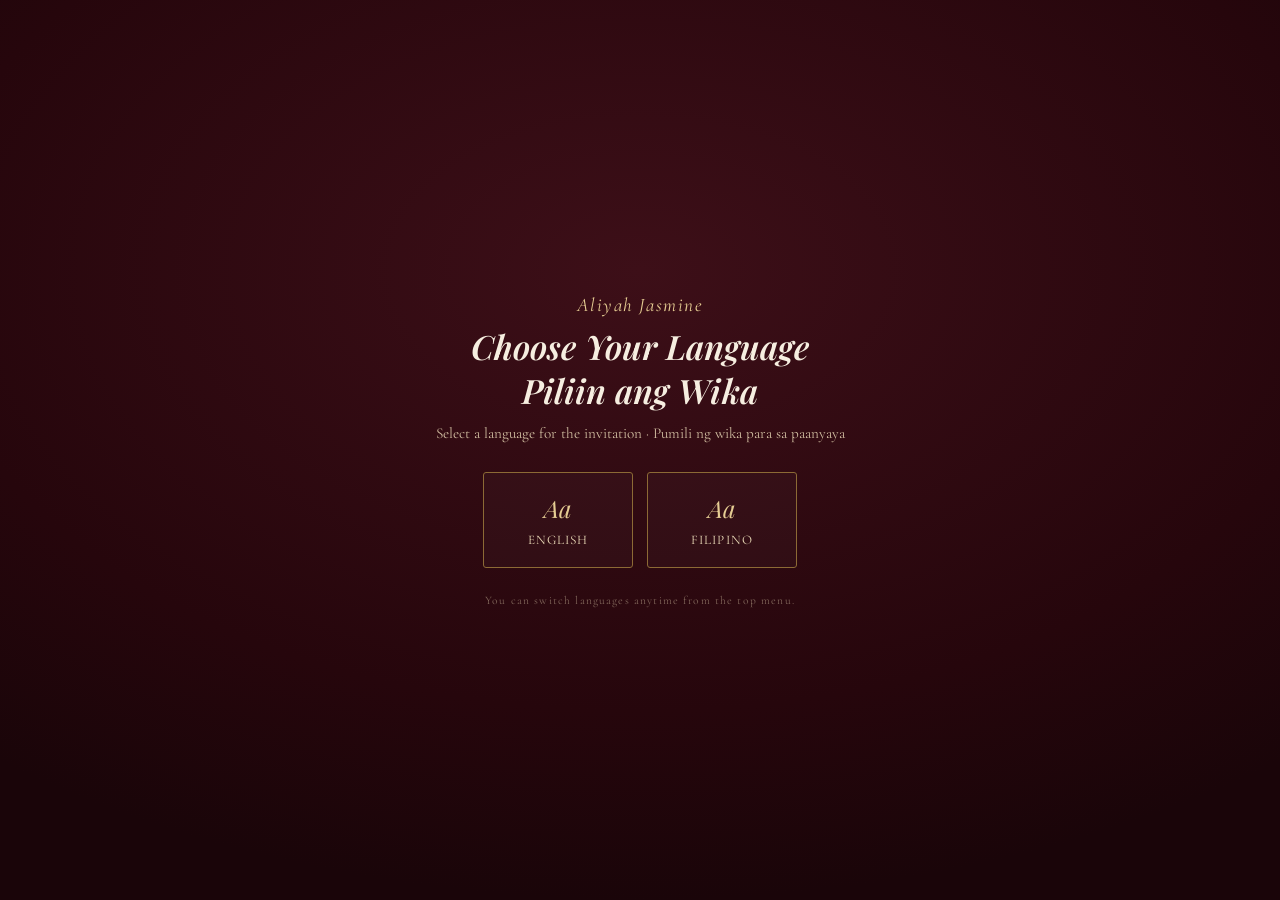
==== commit 27152446: "change name" ====
--- a/index.html
+++ b/index.html
@@ -3,7 +3,7 @@
 <head>
 <meta charset="UTF-8">
 <meta name="viewport" content="width=device-width, initial-scale=1.0, viewport-fit=cover">
-<title>Alyiah Jasmine — Eighteenth Debut</title>
+<title>Aliyah Jasmine — Eighteenth Debut</title>
 <link rel="preconnect" href="https://fonts.googleapis.com">
 <link rel="preconnect" href="https://fonts.gstatic.com" crossorigin>
 <link href="https://fonts.googleapis.com/css2?family=Playfair+Display:ital,wght@0,600;0,700;0,900;1,600;1,700&family=Cormorant+Garamond:ital,wght@0,400;0,500;0,600;1,400;1,500&family=EB+Garamond:ital,wght@0,400;0,500;1,400&display=swap" rel="stylesheet">
@@ -14,7 +14,7 @@
 <!-- ============ LANGUAGE GATE (pre-loading localization) ============ -->
 <div class="lang-gate" id="langGate">
   <div class="lang-gate-card">
-    <p class="lang-gate-mark">Alyiah Jasmine</p>
+    <p class="lang-gate-mark">Aliyah Jasmine</p>
     <h1 class="lang-gate-title">Choose Your Language<br>Piliin ang Wika</h1>
     <p class="lang-gate-sub">Select a language for the invitation · Pumili ng wika para sa paanyaya</p>
     <div class="lang-gate-options">
@@ -47,7 +47,7 @@
 </div>
 
 <nav class="chapter-nav" aria-label="Chapters">
-  <span class="brand-mark">Alyiah Jasmine</span>
+  <span class="brand-mark">Aliyah Jasmine</span>
   <ol class="nav-list" id="navList">
     <li><button class="nav-link" data-goto="invitation"><span class="nav-num">01</span><span data-i18n="nav.invitation">Invitation</span></button></li>
     <li><button class="nav-link" data-goto="celebration"><span class="nav-num">02</span><span data-i18n="nav.celebration">Celebration</span></button></li>
@@ -88,7 +88,7 @@
 <div class="mobile-nav-backdrop" id="mobileNavBackdrop"></div>
 <div class="mobile-nav" id="mobileNavPanel" aria-hidden="true">
   <div class="mobile-nav-inner">
-    <p class="mobile-nav-brand">Alyiah Jasmine</p>
+    <p class="mobile-nav-brand">Aliyah Jasmine</p>
     <ol class="mobile-nav-list">
       <li><button class="nav-link" data-goto="invitation"><span class="nav-num">01</span><span data-i18n="nav.invitation">Invitation</span></button></li>
       <li><button class="nav-link" data-goto="celebration"><span class="nav-num">02</span><span data-i18n="nav.celebration">Celebration</span></button></li>
@@ -117,12 +117,12 @@
 
       <div class="intro-stage" id="introStage">
         <h1 class="hero-name">
-          <span class="line"><span>ALYIAH</span></span>
+          <span class="line"><span>Aliyah</span></span>
           <span class="line"><span>JASMINE</span></span>
         </h1>
         <p class="hero-turns"><span data-i18n="hero.turns">turns</span> <span class="hero-18" data-i18n="hero.eighteen">eighteen</span></p>
         <div class="intro-details">
-          <p class="invite-line" data-i18n="invite.line">Join us to celebrate as Alyiah Jasmine turns eighteen.</p>
+          <p class="invite-line" data-i18n="invite.line">Join us to celebrate as Aliyah Jasmine turns eighteen.</p>
           <p class="invite-date">09 . 05 . 2026</p>
           <p class="invite-meta" data-i18n="invite.time">Six o'clock in the evening</p>
           <p class="invite-meta" data-i18n="invite.venue">Baytown Clubhouse — Habay 1, Bacoor, Cavite</p>
@@ -148,7 +148,7 @@
         <div class="letter-card">
           <p class="letter-kicker" data-i18n="letter.kicker">Dear Guest,</p>
           <p class="letter-body" data-i18n="letter.body1">Some birthdays are simply celebrated. Others mark the beginning of something new — a little more poise, a little more grace, and the woman she is becoming.</p>
-          <p class="letter-body" data-i18n="letter.body2">On the fifth of September, we open our doors and our hearts as Alyiah Jasmine turns eighteen. There will be candlelight, laughter, treasured company, and a great deal of joy.</p>
+          <p class="letter-body" data-i18n="letter.body2">On the fifth of September, we open our doors and our hearts as Aliyah Jasmine turns eighteen. There will be candlelight, laughter, treasured company, and a great deal of joy.</p>
           <p class="letter-body" data-i18n="letter.body3">We would be so glad if you could be part of it.</p>
           <p class="letter-question" data-i18n="letter.question">Will you join us?</p>
 
@@ -502,7 +502,7 @@
     <div class="chapter-inner">
       <div class="chapter-head">
         <span class="eyebrow" data-i18n="messages.eyebrow">08 — Messages</span>
-        <h2 class="chapter-title" data-i18n="messages.title">A Message For Alyiah</h2>
+        <h2 class="chapter-title" data-i18n="messages.title">A Message For Aliyah</h2>
       </div>
 
       <!-- Leave a Message button opens the notepad modal -->
@@ -533,7 +533,7 @@
     <div class="chapter-inner">
       <svg class="floral-divider"><use href="#floral-divider"/></svg>
       <p class="eyebrow" data-i18n="goodbye.thanks">Thank You For Celebrating With Us</p>
-      <p class="goodbye-name">Alyiah Jasmine</p>
+      <p class="goodbye-name">Aliyah Jasmine</p>
       <p class="goodbye-18">18</p>
       <p class="goodbye-msg" data-i18n="goodbye.msg">Thank you for being part of this special chapter. Every candle, every treasure, every message — it all means more than words can hold.</p>
       <p class="goodbye-date">09 . 05 . 2026</p>
@@ -593,7 +593,7 @@
   <div class="modal-card notepad-card" role="dialog" aria-modal="true" aria-labelledby="messageModalTitle">
     <button class="modal-close" id="messageModalClose" aria-label="Close">&times;</button>
     <p class="modal-eyebrow" data-i18n="messages.eyebrow">08 — Messages</p>
-    <p class="modal-name" id="messageModalTitle" data-i18n="messages.title">A Message For Alyiah</p>
+    <p class="modal-name" id="messageModalTitle" data-i18n="messages.title">A Message For Aliyah</p>
     <form id="messageForm" novalidate>
       <div class="notepad-sheet">
         <div class="notepad-name-row">
